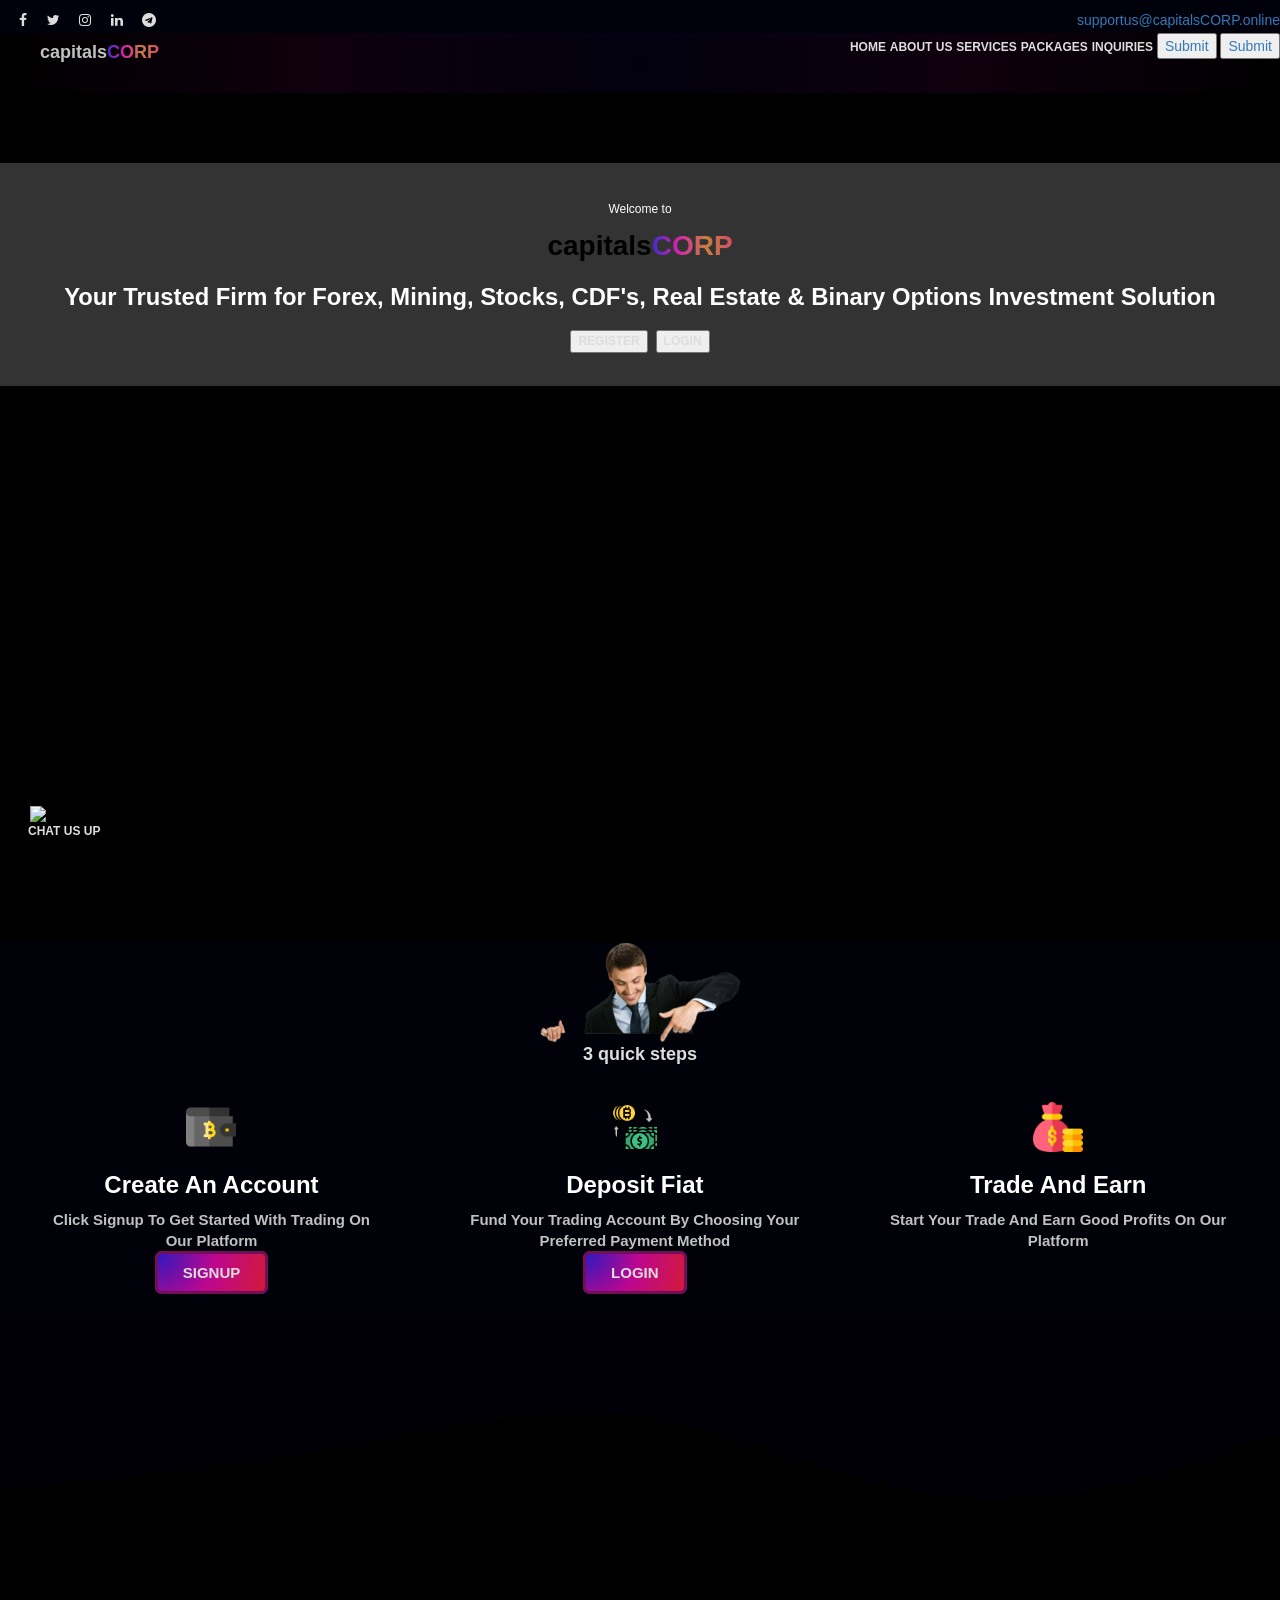
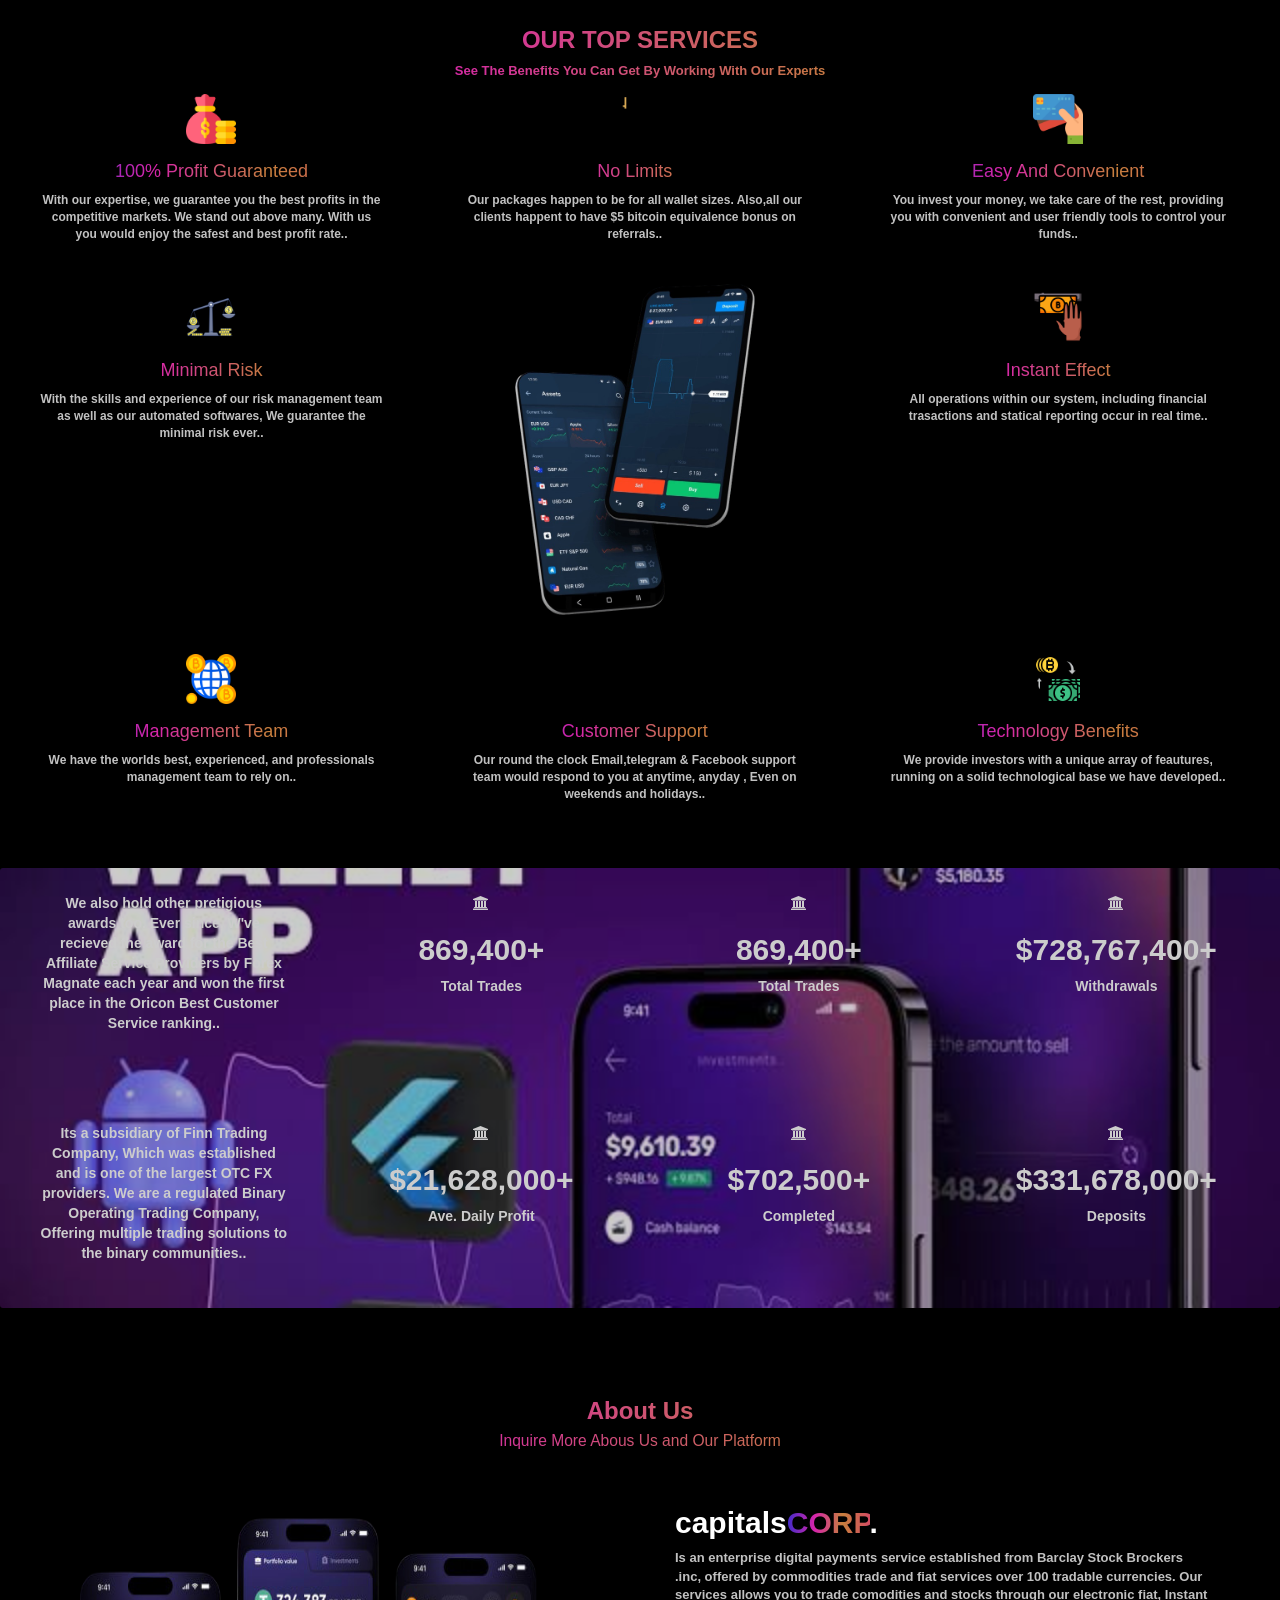
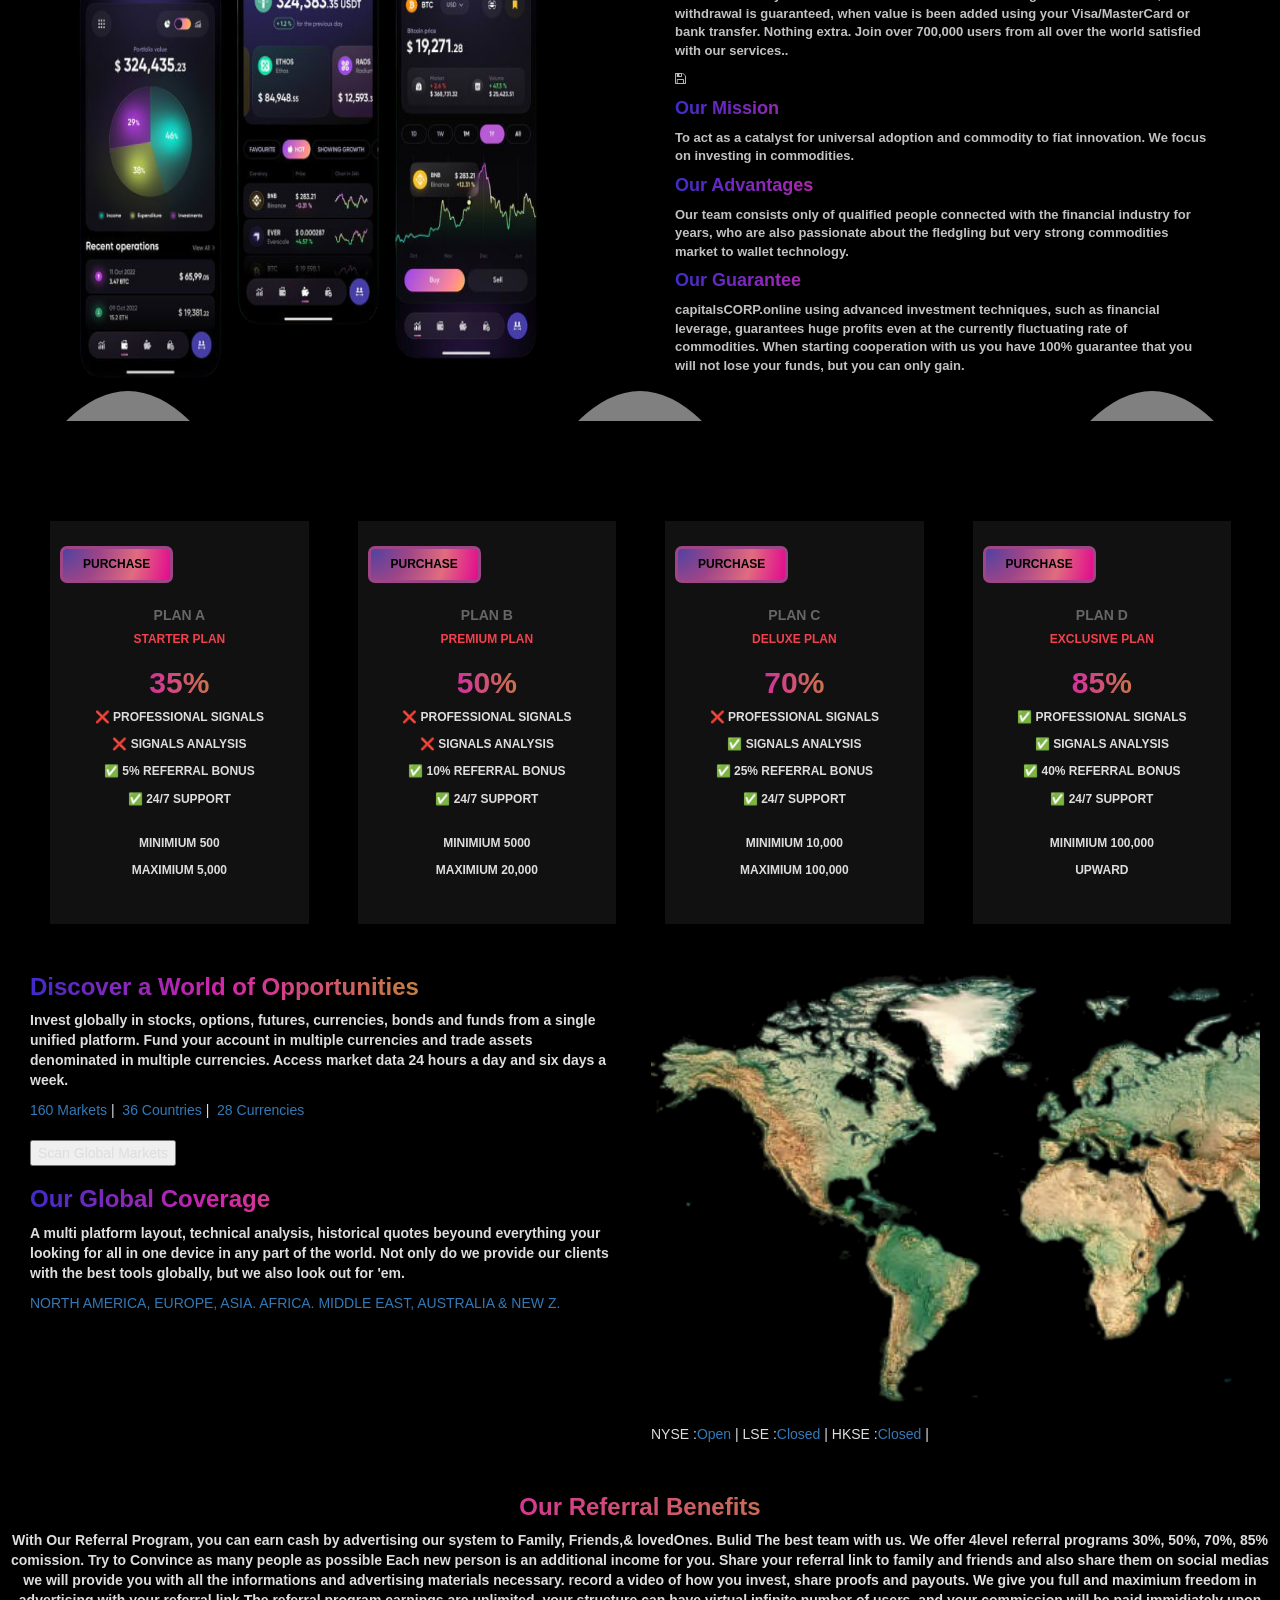
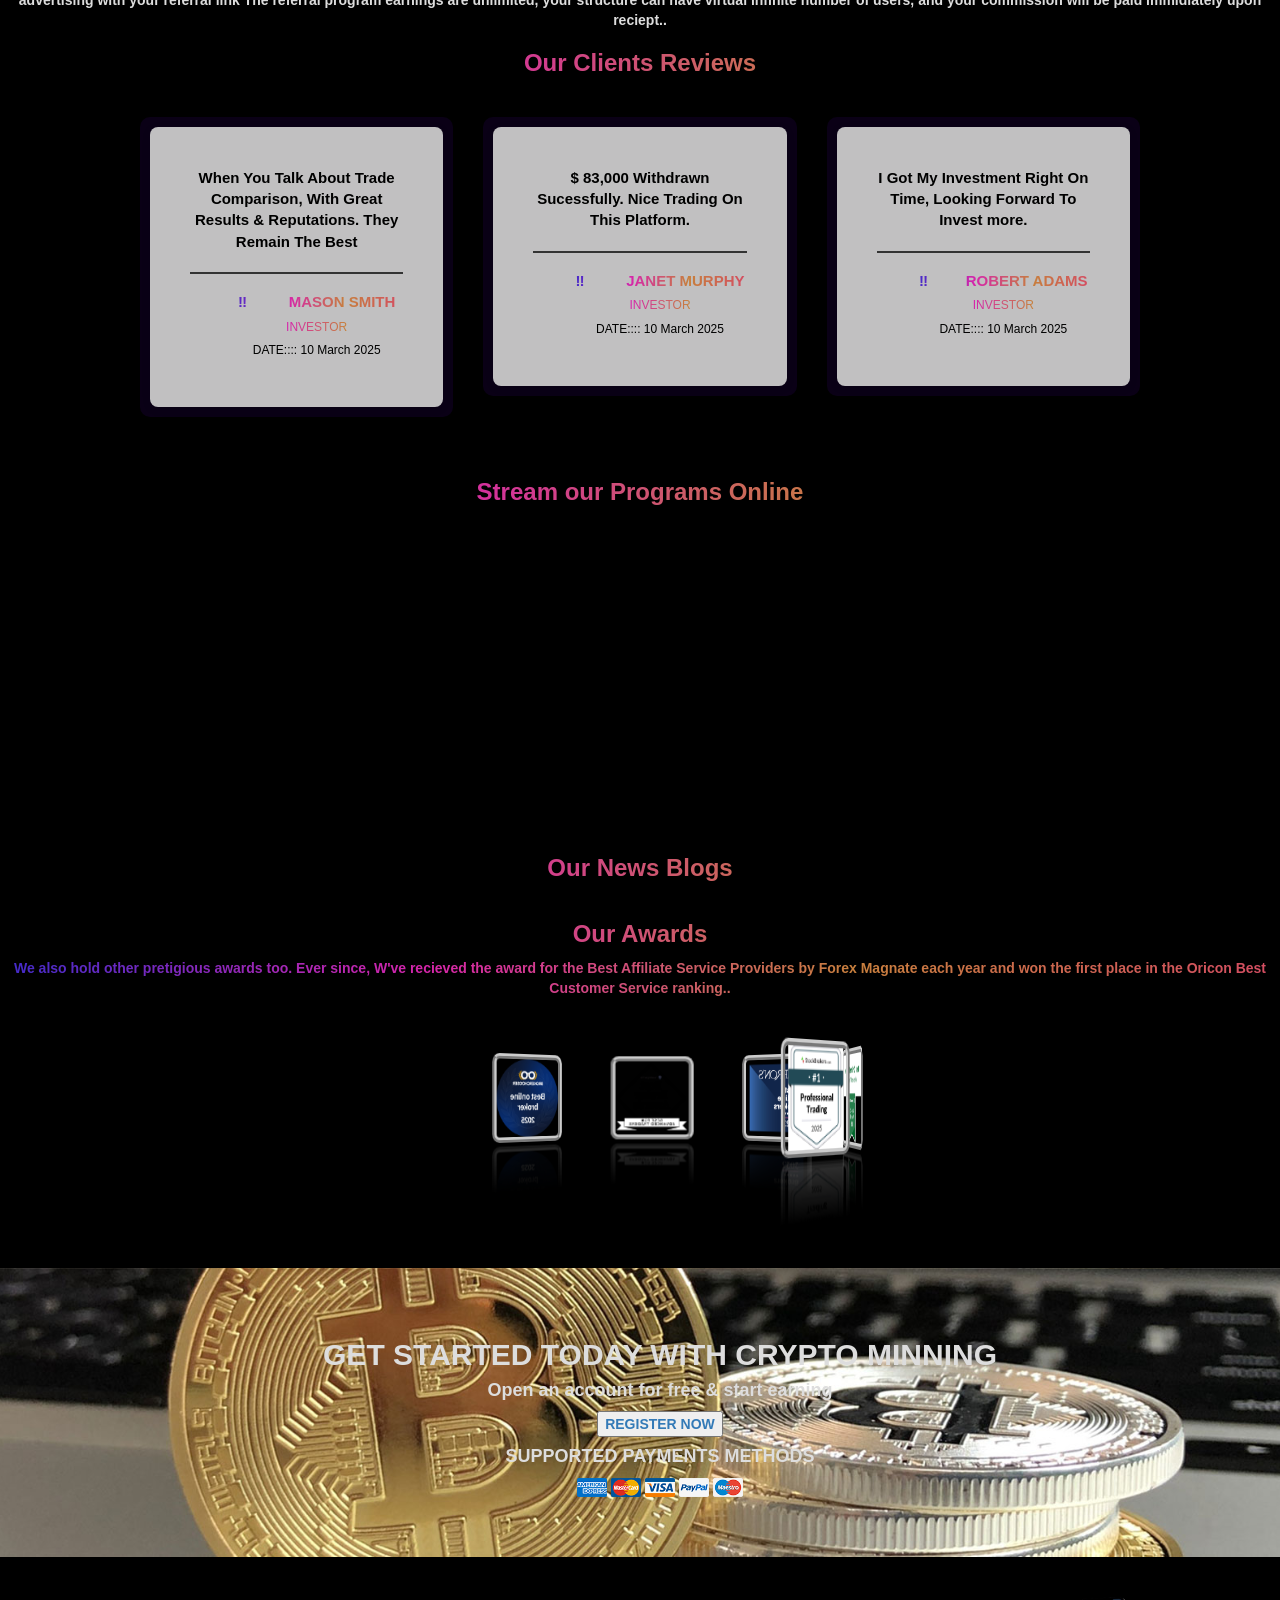
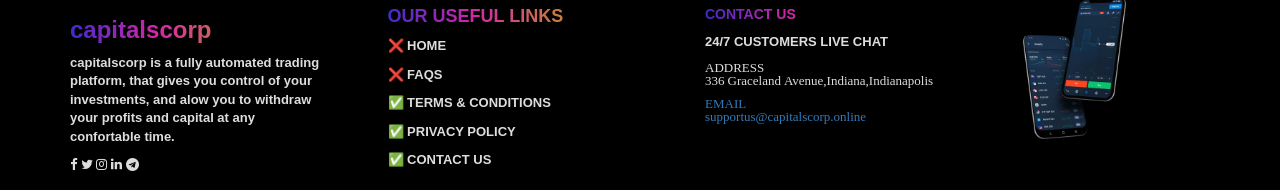
==== index.html @ 92054393 "Initial commit" ====
<!DOCTYPE html>
<html>
  <head>
    <title>capitalCORP</title>
        <!-- FAVIVON -->
        <link rel="shortcut icon" href="images/favicon.png" type="image/png">
        <meta charset="UTF-8">
        <meta http-equiv="X-UA-Compatible" content="IE=edge">
        <meta name="viewport" content="width=device-width, initial-scale=1.0">
        <link rel="preconnect" href="https://fonts.gstatic.com">
        <link href="https://fonts.googleapis.com/css2?family=Roboto:ital,wght@0,100;0,300;0,400;0,500;0,700;0,900;1,100;1,300;1,400;1,500;1,700;1,900&display=swap" rel="stylesheet">
	      <link rel="stylesheet" href="https://cdnjs.cloudflare.com/ajax/libs/font-awesome/4.7.0/css/font-awesome.min.css">
        <link rel="stylesheet" href="https://maxcdn.bootstrapcdn.com/bootstrap/3.4.1/css/bootstrap.min.css">
        <script src="https://ajax.googleapis.com/ajax/libs/jquery/3.6.0/jquery.min.js"></script>
        <script src="https://maxcdn.bootstrapcdn.com/bootstrap/3.4.1/js/bootstrap.min.js"></script>
        <script src="https://code.jquery.com/jquery-3.5.1.min.js"></script>
        <link rel="stylesheet" href="csss/incoo.css" />
        <link rel="stylesheet" href="csss/ao.css" />
          <link rel="stylesheet" href="csss/stylle.css">
    <!--[if lt IE 9]>
    <script src="//html5shiv.googlecode.com/svn/trunk/html5.js"></script>
    <![endif]-->
<!-- Swiper CSS -->
<link rel="stylesheet" href="https://cdn.jsdelivr.net/npm/swiper/swiper-bundle.min.css" />



    <style>
       .backgroundimgservice {
    background-image: url('imgg/images (6).jpg');
    background-size: cover;
    background-position: center;
    background-attachment: ;
               background-attachment:scroll; 

-o-background-size:cover; 

-moz-background-size:cover; 

-webkit-background-size:cover;
    height: 70%;
    filter: brightness(1.0); 
  }
  .contentt {
    
  }
  .supportpay {
    background-image: url('imgg/call-to-action-bg.jpg');
    background-size: cover;
    background-position: center;
    background-attachment: scroll;
    height: 100%;
    filter: brightness(0.7); 
          
-o-background-size:cover; 

-moz-background-size:cover; 

-webkit-background-size:cover;
    height: 70%;
    filter: brightness(1.0); 
  }
  .contentt2 {
    
  }


  
  .swiper {
    width: 90%;
    max-width: 1000px;
    margin: 40px auto;
  }

  .custom-box {
    background: #ccccccf1;
    padding: 40px;
    border-radius: 8px;
    box-shadow: 0 2px 8px rgba(0,0,0,0.1);
    text-align: center;
    font-size: 24px;
  }

  .swiper-slide {
    background: #0a0016;
    border-radius:10px;
    padding:10px 10px;
    display: flex;
    justify-content: center;
    align-items: center;
  }


            
            .whatsapp-float {
  position: fixed;
                    
  bottom: 50px;
  left: 30px;
                    float:left;
  z-index: 900;
}
            
            
            .popup {

  position: fixed;

  padding: 10px 20px;
                    width:70%;

  background: #ddd;

  color: 000;
font-weight:700;
                    border:7px solid #00BFFF;

  border-radius: 5px;

  z-index: 1000;
                    float:right;

  opacity: 1;

  transition: opacity 0.5s;

  font-family: sans-serif;

}

    </style>
  </head>
  <body>    <!--<div id="transcroller-body" class="aos-all">
            </div>-->

      <header data-aos="fade-right">&nbsp;&nbsp;&nbsp;&nbsp;
        <i class="fa fa-facebook"></i>&nbsp;&nbsp;&nbsp;&nbsp;
        <i class="fa fa-twitter"></i>&nbsp;&nbsp;&nbsp;&nbsp;
        <i class="fa fa-instagram"></i>&nbsp;&nbsp;&nbsp;&nbsp;
        <i class="fa fa-linkedin"></i>&nbsp;&nbsp;&nbsp;&nbsp;
        <i class="fa fa-telegram"></i>&nbsp;&nbsp;&nbsp;&nbsp;
        <i class="fa fa-gmail"></i>
        <a href="" style="float:right;" data-aos="fade-down">supportus@capitalsCORP.online</a>
    </header>
     <nav>
             <!-- TradingView Widget BEGIN -->
<div class="tradingview-widget-container">
  <div class="tradingview-widget-container__widget"></div>
  <script type="text/javascript" src="https://s3.tradingview.com/external-embedding/embed-widget-ticker-tape.js" async>
  {
  "symbols": [
    {
      "proName": "FOREXCOM:SPXUSD",
      "title": "S&P 500 Index"
    },
    {
      "proName": "FOREXCOM:NSXUSD",
      "title": "US 100 Cash CFD"
    },
    {
      "proName": "FX_IDC:EURUSD",
      "title": "EUR to USD"
    },
    {
      "proName": "BITSTAMP:BTCUSD",
      "title": "Bitcoin"
    },
    {
      "proName": "BITSTAMP:ETHUSD",
      "title": "Ethereum"
    }
  ],
  "showSymbolLogo": true,
  "isTransparent": true,
  "displayMode": "adaptive",
  "colorTheme": "dark",
  "locale": "en"
}
  </script>
</div>
<!-- TradingView Widget END -->

      <ul style="margin-top:-15px;" data-aos="fade-right">
        <a href=""><h4 style="font-weight: 800;color:#ccccccf1;float: left;">capitals<span style="background: linear-gradient(to right, #402bca,
                                      #d625aa, #c77f3d, #d44c63); -webkit-text-fill-color: transparent; -webkit-background-clip: text;font-weight: 800;">CORP</span></h4></a>
      </ul>
      <ul style="float:right;" class="navskip1" data-aos="fade-left">
        <a href="index.html" style="color:#ddd;font-weight: 700;font-size: 12px;">HOME</a>
        <a href="aboutus.html" style="color:#ddd;font-weight: 700;font-size: 12px;">ABOUT US</a>
        <a href="ourservices.html" style="color:#ddd;font-weight: 700;font-size: 12px;">SERVICES</a>
        <a href="ourpackages.html" style="color:#ddd;font-weight: 700;font-size: 12px;">PACKAGES</a>
        <a href="contactus.html" style="color:#ddd;font-weight: 700;font-size: 12px;">INQUIRIES</a>
        <a href=""><input type="submit" style="" name="REGISTER" style="color:#ddd;font-weight: 700;font-size: 12px;"></a>
        <a href=""><input type="submit" style="" name="LOGIN" style="color:#ddd;font-weight: 700;font-size: 12px;"></a>
        </ul>
        <ul style="float:right;" class="navskip2" data-aos="fade-left">
          <a href="contdsignup.php"><input type="submit" style="" name="REGISTER" style="color:#ddd;font-weight: 700;font-size: 12px;"></a>
          <a href="login.php"><input type="submit" style="" name="LOGIN" style="color:#ddd;font-weight: 700;font-size: 12px;"></a>
          <a href="" style="color:#ddd;font-weight: 700;font-size: 12px;font-size: 30px;padding:2px 10px;">&#9776;</a> &nbsp;&nbsp;&nbsp;&nbsp;
        </ul>
          <ul style="" class="navskip3">
          
         <div id="mediaNav" class="overlay">
              <a href="javascript:void(0)" class="closebtn" onclick="closeNav()">&times;</a>
              <br><br><br>
                 <div class="overlay-content">
                  <a href="index.html" styl="background: background: linear-gradient(to right, #402bca,
                                      #d625aa, #c77f3d, #d44c63); -webkit-text-fill-color: transparent; -webkit-background-clip: text;font-weight: 800;">HOME</a>
                  <br>
                  <a href="aboutus.html" styl="background: background: linear-gradient(to right, #402bca,
                                      #d625aa, #c77f3d, #d44c63); -webkit-text-fill-color: transparent; -webkit-background-clip: text;font-weight: 800;">ABOUT US</a>
                  <br>
                  <a href="ourservices.html" styl="background: background: linear-gradient(to right, #402bca,
                                      #d625aa, #c77f3d, #d44c63); -webkit-text-fill-color: transparent; -webkit-background-clip: text;font-weight: 800;">OUR SERVICES</a>
                  <br>
                  <a href="ourpackages.html" styl="background: background: linear-gradient(to right, #402bca,
                                      #d625aa, #c77f3d, #d44c63); -webkit-text-fill-color: transparent; -webkit-background-clip: text;font-weight: 800;">OUR PACKAGES</a>
                  <br>
                  <a href="ournews.html" styl="background: background: linear-gradient(to right, #402bca,
                                      #d625aa, #c77f3d, #d44c63); -webkit-text-fill-color: transparent; -webkit-background-clip: text;font-weight: 800;">NEWS</a>
                  <br>
                  <a href="contactus.html" styl="background: background: linear-gradient(to right, #402bca,
                                      #d625aa, #c77f3d, #d44c63); -webkit-text-fill-color: transparent; -webkit-background-clip: text;font-weight: 800;">CONTACT US</a>
                 </div>
          </div>
          <span class="nav-controller" onclick="openNav()" style="font-weight: 700;">&#9776;</span>
          
          </ul>
          
     </nav>
  <!-- TradingView Widget BEGIN -->
<div class="tradingview-widget-container">
    <div class="tradingview-widget-container__widget"></div>
    <script type="text/javascript" src="https://s3.tradingview.com/external-embedding/embed-widget-ticker-tape.js" async>
    {
    "symbols": [
      {
        "proName": "FOREXCOM:SPXUSD",
        "title": "S&P 500 Index"
      },
      {
        "proName": "FOREXCOM:NSXUSD",
        "title": "US 100 Cash CFD"
      },
      {
        "proName": "FX_IDC:EURUSD",
        "title": "EUR to USD"
      },
      {
        "proName": "BITSTAMP:BTCUSD",
        "title": "Bitcoin"
      },
      {
        "proName": "BITSTAMP:ETHUSD",
        "title": "Ethereum"
      }
    ],
    "showSymbolLogo": true,
    "isTransparent": true,
    "displayMode": "adaptive",
    "colorTheme": "dark",
    "locale": "en"
  }
    </script>
  </div>
  <!-- TradingView Widget END -->
  <!-- Welcome Video-->
  <div class="video-container" data-aos="fade-up">
    <video autoplay muted playsinline loop>
      <source src="imgg/vid.mp4" type="video/mp4" />
      Your browser does not support the video tag.
    </video>
   
          <div class="video-content">
      <h6>Welcome to</h6>
      <p style="font-weight: 800;color:#000000;">capitals<span style="background: linear-gradient(to right, #402bca,
                                      #d625aa, #c77f3d, #d44c63); -webkit-text-fill-color: transparent; -webkit-background-clip: text;font-weight: 800;">CORP</span></p>
      <small style="font-weight:600;">Your Trusted Firm for Forex, Mining, Stocks, CDF's, Real Estate & Binary Options Investment Solution</small>
      <br>
      <a href="contdsignup.php"><button style="color:#ddd;font-weight: 700;font-size: 12px;">REGISTER</button></a>
      <a href="login.php"><button style="color:#ddd;font-weight: 700;font-size: 12px;">LOGIN</button></a>
          
    </div>
          
  </div>
  <!--End-->
  <div class="conten">
   
    <div class="snow-container1" id="snowContainer1">
        <!-- Snowflakes will go here -->  
  <p style="text-align: center;font-size:18px;font-weight:800;color:#ddd;" data-aos="fade-down"><img src="imgg/onestep.png" style=""><br>3 quick steps</p>
<div class="dash-fundlist">
  <ul data-aos="fade-right">
    <img src="imgg/wallet.png" style="width:50px;">
    <h3 style="font-weight: 650;">Create An Account</h3>
    <p style="color:#ccccccf1;">Click Signup To Get Started With Trading On Our Platform</p>
    <a href="contdsignup.php">SIGNUP</a>
  </ul>
  
  <ul data-aos="fade-up">
    <img src="imgg/money-exchange.png" style="width:50px;">
    <h3 style="font-weight:650;">Deposit Fiat</h3>
    <p style="color:#ccccccf1;">Fund Your Trading Account By Choosing Your Preferred Payment Method</p>
    <a href="login.php">LOGIN</a>
  </ul>
  
  <ul data-aos="fade-left">
    <img src="imgg/money-bag.png" style="width:50px;">
    <h3 style="font-weight:650;">Trade And Earn</h3>
    <p style="color:#ccccccf1;">Start Your Trade And Earn Good Profits On Our Platform</p>
  </ul>
  </div>


</div>

<svg viewBox="0 0 1440 320">
    <path fill="#02021457" fill-opacity="1" 
      d="M0,192L60,186.7C120,181,240,171,360,149.3C480,128,600,96,720,112C840,128,960,192,1080,202.7C1200,213,1320,171,1380,149.3L1440,128L1440,0L1380,0C1320,0,1200,0,1080,0C960,0,840,0,720,0C600,0,480,0,360,0C240,0,120,0,60,0L0,0Z">
    </path>
</svg>
<div class="services">
    
    <h3 data-aos="zoom-out" style="text-align: center;background: linear-gradient(to right, #402bca,
                                      #d625aa, #c77f3d, #d44c63); -webkit-text-fill-color: transparent; -webkit-background-clip: text;">OUR TOP SERVICES<br><span>See The Benefits You Can Get By Working With Our Experts</span> </h3>
   <br>
        <div class="service-list">
      <ul data-aos="zoom-out-right">
        <img src="imgg/money-bag.png" style="width:50px;">
        <h4 style="background: linear-gradient(to right, #402bca,
                                      #d625aa, #c77f3d, #d44c63); -webkit-text-fill-color: transparent; -webkit-background-clip: text;">100% Profit Guaranteed</h4>
        <p style="">With our expertise, we guarantee you the best profits in the competitive markets. We stand out above many. With us you would enjoy the safest and best profit rate..</p>
      
      </ul>
      <ul data-aos="fade-down">
        <img src="imgg/investor.png" style="width:50px;">
        <h4 style="background: linear-gradient(to right, #402bca,
                                      #d625aa, #c77f3d, #d44c63); -webkit-text-fill-color: transparent; -webkit-background-clip: text;">No Limits</h4>
        <p style="">Our packages happen to be for all wallet sizes. Also,all our clients happent to have $5 bitcoin equivalence bonus on referrals..</p>
        
      </ul>
      <ul data-aos="zoom-out-left">
        <img src="imgg/debit-card.png" style="width:50px;">
        <h4 style="background: linear-gradient(to right, #402bca,
                                      #d625aa, #c77f3d, #d44c63); -webkit-text-fill-color: transparent; -webkit-background-clip: text;">Easy And Convenient</h4>
        <p style="">You invest your money, we take care of the rest, providing you with convenient and user friendly tools to control your funds..</p>
      </ul>
      <ul data-aos="zoom-out-right">
        <img src="imgg/balance.png" style="width:50px;">
        <h4 style="background: linear-gradient(to right, #402bca,
                                      #d625aa, #c77f3d, #d44c63); -webkit-text-fill-color: transparent; -webkit-background-clip: text;">Minimal Risk</h4>
        <p style="">With the skills and experience of our risk management team as well as our automated softwares, We guarantee the minimal risk ever..</p>
        
      </ul>      
      <ul data-aos="flip-up">
        <img src="imgg/freepik_br_f966e444-edb6-46d0-a72f-a252a998a20e.png" style="width:70%;margin-top:-50px;">
      </ul>
      
      <ul data-aos="zoom-out-left">
        <img src="imgg/withdraw.png" style="width:50px;">
        <h4 style="background: linear-gradient(to right, #402bca,
                                      #d625aa, #c77f3d, #d44c63); -webkit-text-fill-color: transparent; -webkit-background-clip: text;">Instant Effect</h4>
        <p style="">All operations within our system, including financial trasactions and statical reporting occur in real time..</p>
      </ul>
      <ul data-aos="zoom-out-right">
        <img src="imgg/world.png" style="width:50px;">
        <h4 style="background: linear-gradient(to right, #402bca,
                                      #d625aa, #c77f3d, #d44c63); -webkit-text-fill-color: transparent; -webkit-background-clip: text;">Management Team</h4>
        <p style="">We have the worlds best, experienced, and professionals management team to rely on..</p>
      </ul>
      <ul data-aos="fade-up">
        <i class="fa fa-headset"></i>
        <h4 style="background: linear-gradient(to right, #402bca,
                                      #d625aa, #c77f3d, #d44c63); -webkit-text-fill-color: transparent; -webkit-background-clip: text;">Customer Support</h4>
        <p style="">Our round the clock Email,telegram & Facebook support team would respond to you at anytime, anyday , Even on weekends and holidays..</p>
      </ul>
      <ul data-aos="zoom-out-left">
        <img src="imgg/money-exchange.png" style="width:50px;">
        <h4 style="background: linear-gradient(to right, #402bca,
                                      #d625aa, #c77f3d, #d44c63); -webkit-text-fill-color: transparent; -webkit-background-clip: text;">Technology Benefits</h4>
        <p style="">We provide investors with a unique array of feautures, running on a solid technological base we have developed..</p>
      </ul>
      </div>

    </div>
          
          

    <div class="snow-container4" id="snowContainer4">
      <div class="backgroundimgservice">
        <div class="servicecontd-list">
          <ul data-aos="fade-right">
            <p style=" transparent; -webkit-background-clip: text;">We also hold other pretigious awards too. Ever since, W've recieved the award for the Best Affiliate Service Providers by Forex Magnate each year and won the first place in the Oricon Best Customer Service ranking..</p>
          </ul>
          <ul data-aos="fade-down">
            <i class="fa fa-bank"></i>
            <h2 style="font-weight: 800;">869,400+</h2>
            <p style=" font-weight: 800;">Total Trades</p>
          </ul>
          <ul data-aos="fade-down">
            <i class="fa fa-bank"></i>
            <h2 style="font-weight: 800;">869,400+</h2>
            <p style="font-weight: 800;">Total Trades</p>
          </ul>
          <ul data-aos="fade-left">
            <i class="fa fa-bank"></i>
            <h2 style="font-weight: 800;">$728,767,400+</h2>
            <p style="font-weight: 800;">Withdrawals</p>
          </ul>

          <ul data-aos="fade-right">
            <p style="font-weight: 800;">Its a subsidiary of Finn Trading Company, Which was established and is one of the largest OTC FX providers. We are a regulated Binary Operating Trading Company, Offering multiple trading solutions to the binary communities..</p>
          </ul>
          <ul data-aos="fade-up">
            <i class="fa fa-bank"></i>
            <h2 style="font-weight: 800;">$21,628,000+</h2>
            <p style="font-weight: 800;">Ave. Daily Profit</p>
          </ul>
          <ul data-aos="fade-up">
            <i class="fa fa-bank"></i>
            <h2 style="font-weight: 800;">$702,500+</h2>
            <p style="font-weight: 800;">Completed</p>
          </ul>
          <ul data-aos="fade-left">
            <i class="fa fa-bank"></i>
            <h2 style="font-weight: 800;">$331,678,000+</h2>
            <p style="font-weight: 800;">Deposits</p>
          </ul>
          </div>

      </div>
      
</div>
<br><br>
<div class="contentt">
  
  <!-- TradingView Widget BEGIN -->
<div class="tradingview-widget-container">
  <div id="technical-analysis-chart-demo"></div>
  <div class="tradingview-widget-copyright"><a href="https://www.tradingview.com/symbols/AAPL/" rel="noopener" target="_blank"></a></div>
  <script type="text/javascript" src="https://s3.tradingview.com/tv.js"></script>
  <script type="text/javascript">
  new TradingView.widget(
  {
  "container_id": "technical-analysis-chart-demo",
  "width": "97.8%",
  "height": 550,
  "autosize": false,
  "symbol": "AAPL",
  "interval": "D",
  "timezone": "exchange",
  "theme": "dark",
  "style": "1",
  "toolbar_bg": "#f1f3f6",
  "withdateranges": true,
  "hide_side_toolbar": false,
  "allow_symbol_change": true,
  "save_image": false,
  "studies": [
    "ROC@tv-basicstudies",
    "StochasticRSI@tv-basicstudies",
    "MASimple@tv-basicstudies"
  ],
  "show_popup_button": true,
  "popup_width": "1000",
  "popup_height": "650",
  "locale": "en"
}
  );
  </script>
</div>
<!-- TradingView Widget END -->
</div>
<br><br><br><br>

         <a href="https://wa.me/+18156151190" class="whatsapp-float" target="_blank">
  <img src="https://img.icons8.com/color/48/000000/whatsapp--v1.png"/>
                <p style="color:#ddd;font-size:12px;font-weight:800;margin-left:-2px;">CHAT US UP</p>
</a>
          
          
  <div class="snow-container5" id="snowContainer5">
    <h3 data-aos="zoom-out" style="background: linear-gradient(to right, #402bca,
    #d625aa, #c77f3d, #d44c63); -webkit-text-fill-color: transparent; -webkit-background-clip: text;font-weight: 800;text-align: center;">About Us<br><small style="">Inquire More Abous Us and Our Platform</small></h3>

    <div class="aboutus">
      <ul style="" data-aos="fade-right">
      <img src="imgg/freepik_br_2431c696-7416-4142-becc-146a84546bca.png" alt="Sample Image" class="image5">
      </ul>
      <ul style="" data-aos="zoom-out">
        <h2 style="font-weight: 800;color:#ffffff;">capitals<span style="background: linear-gradient(to right, #402bca,
                                      #d625aa, #c77f3d, #d44c63); -webkit-text-fill-color: transparent; -webkit-background-clip: text;font-weight: 800;">CORP</span>.</h2>
        <p>Is an enterprise digital payments service established from Barclay Stock Brockers .inc, offered by commodities trade and fiat services over 100 tradable currencies. Our services allows you to trade comodities and stocks through our electronic fiat, Instant withdrawal is guaranteed, when value is been added using your Visa/MasterCard or bank transfer. Nothing extra. Join over 700,000 users from all over the world satisfied with our services..</p>
        <i class="fa fa-save"></i>
      <h4 style="background: linear-gradient(to right, #402bca,
                                      #d625aa, #c77f3d, #d44c63); -webkit-text-fill-color: transparent; -webkit-background-clip: text;font-weight: 600;">Our Mission</h4>
      <p>To act as a catalyst for universal adoption and commodity to fiat innovation. We focus on investing in commodities.</p>
      <h4 style="background: linear-gradient(to right, #402bca,
                                      #d625aa, #c77f3d, #d44c63); -webkit-text-fill-color: transparent; -webkit-background-clip: text;font-weight: 600;">Our Advantages</h4>
      <p>Our team consists only of qualified people connected with the financial industry for years, who are also passionate about the fledgling but very strong commodities market to wallet technology.</p>
      <h4 style="background: linear-gradient(to right, #402bca,
                                      #d625aa, #c77f3d, #d44c63); -webkit-text-fill-color: transparent; -webkit-background-clip: text;font-weight: 600;">Our Guarantee</h4>
      <p>capitalsCORP.online using advanced investment techniques, such as financial leverage, guarantees huge profits even at the currently fluctuating rate of commodities. When starting cooperation with us you have 100% guarantee that you will not lose your funds, but you can only gain.</p>

      </ul>
    </div>
     
    </div>
      
<div class="cloudy-top">
    
  <div class="container6">
    <div id="currency-container">
    <ul data-aos="fade-down">
      <a href="contdsignup.php">PURCHASE</a>
      <br><br><br>
        <h5 style="color:#666;font-weight: 800;">PLAN A</h5>
        <h6 style="color:#f0414f;font-weight: 800;">STARTER PLAN</h6>
        <h2 style="background: linear-gradient(to right, #402bca,
                                      #d625aa, #c77f3d, #d44c63); -webkit-text-fill-color: transparent; -webkit-background-clip: text;font-weight: 800;">35%</h2>
        <p style="">&#10060; PROFESSIONAL SIGNALS</p>
        <p style="">&#10060; SIGNALS ANALYSIS</p>
        <p style="">&#9989; 5% REFERRAL BONUS</p>
        <p style="">&#9989; 24/7 SUPPORT</p>
        <br>
        <p style="">MINIMIUM 500</p>
        <p style="">MAXIMIUM 5,000</p>
    </ul>
    <ul data-aos="fade-up">
      <a href="contdsignup.php">PURCHASE</a>
      <br><br><br>
        <h5 style="color:#666;font-weight: 800;">PLAN B</h5>
        <h6 style="color:#f0414f;font-weight: 800;">PREMIUM PLAN</h6>
        <h2 style="background: linear-gradient(to right, #402bca,
                                      #d625aa, #c77f3d, #d44c63); -webkit-text-fill-color: transparent; -webkit-background-clip: text;font-weight: 800;">50%</h2>
        <p style="">&#10060; PROFESSIONAL SIGNALS</p>
        <p style="">&#10060; SIGNALS ANALYSIS</p>
        <p style="">&#9989; 10% REFERRAL BONUS</p>
        <p style="">&#9989; 24/7 SUPPORT</p>
        <br>
        <p style="">MINIMIUM 5000</p>
        <p style="">MAXIMIUM 20,000</p>
    </ul>
    <ul data-aos="fade-down">
      <a href="contdsignup.php">PURCHASE</a>
      <br><br><br>
      <h5 style="color:#666;font-weight: 800;">PLAN C</h5>
      <h6 style="color:#f0414f;font-weight: 800;">DELUXE PLAN</h6>
      <h2 style="background: linear-gradient(to right, #402bca,
                                    #d625aa, #c77f3d, #d44c63); -webkit-text-fill-color: transparent; -webkit-background-clip: text;font-weight: 800;">70%</h2>
      <p style="">&#10060; PROFESSIONAL SIGNALS</p>
        <p style="">&#9989; SIGNALS ANALYSIS</p>
        <p style="">&#9989; 25% REFERRAL BONUS</p>
        <p style="">&#9989; 24/7 SUPPORT</p>
        <br>
        <p style="">MINIMIUM 10,000</p>
        <p style="">MAXIMIUM 100,000</p>
    </ul>
    <ul data-aos="fade-up">
      <a href="contdsignup.php">PURCHASE</a>
      <br><br><br>
      <h5 style="color:#666;font-weight: 800;">PLAN D</h5>
      <h6 style="color:#f0414f;font-weight: 800;">EXCLUSIVE PLAN</h6>
      <h2 style="background: linear-gradient(to right, #402bca,
                                    #d625aa, #c77f3d, #d44c63); -webkit-text-fill-color: transparent; -webkit-background-clip: text;font-weight: 800;">85%</h2>
      <p style="">&#9989; PROFESSIONAL SIGNALS</p>
        <p style="">&#9989; SIGNALS ANALYSIS</p>
        <p style="">&#9989; 40% REFERRAL BONUS</p>
        <p style="">&#9989; 24/7 SUPPORT</p>
        <br>
        <p style="">MINIMIUM 100,000</p>
        <p style="">UPWARD</p>
    </ul>
    </div>

    </div>


    <div class="snow-container7" id="snowContainer7">

        <div class="container7">
          <ul class="" data-aos="fade-right">
            <h3  style="background: linear-gradient(to right, #402bca,
                                            #d625aa, #c77f3d, #d44c63); -webkit-text-fill-color: transparent; -webkit-background-clip: text;">Discover a World of Opportunities</h3>
            <p style="font-weight: 600;">Invest globally in stocks, options, futures, currencies, bonds and funds from a single unified platform. Fund your account in multiple currencies and trade assets denominated in multiple currencies. Access market data 24 hours a day and six days a week.</p>
            <a href="">160&nbsp;Markets</a>&nbsp;|&nbsp;
            <a href="">36&nbsp;Countries</a>&nbsp;|&nbsp;
            <a href="">28&nbsp;Currencies</a>
            <br><br>
            <input type="submit" value="Scan Global Markets">
            <h3 style="background: linear-gradient(to right, #402bca,
                                            #d625aa, #c77f3d, #d44c63); -webkit-text-fill-color: transparent; -webkit-background-clip: text;">Our Global Coverage</h3>
            <p style="font-weight: 600;">A multi platform layout, technical analysis, historical quotes beyound everything your looking for all in one device in any part of the world. Not only do we provide our clients with the best tools globally, but we also look out for 'em.</p>
            <a href="">NORTH AMERICA,&nbsp;EUROPE,</a>
            <a href="">ASIA.&nbsp;AFRICA.</a>
            <a href="">MIDDLE EAST,&nbsp;AUSTRALIA & NEW Z.</a>
            <br><br>
          </ul>
          <ul class="" data-aos="fade-left">
            <img src="imgg/freepik__background__43191.png">
            NYSE :<a href="">Open </a> |
            LSE :<a href="">Closed </a> |
            HKSE :<a href="">Closed </a> |
          </ul>
        </div>

  </div>
  </div>

  <div class="referral">
    <h3 data-aos="zoom-out" style="background: linear-gradient(to right, #402bca,
                                            #d625aa, #c77f3d, #d44c63); -webkit-text-fill-color: transparent; -webkit-background-clip: text;">Our Referral Benefits</h3>
    <p style="font-weight: 800;" data-aos="left">
      With Our Referral Program, you can earn cash by advertising our system to Family, Friends,& lovedOnes.
      Bulid The best team with us. We offer 4level referral programs 30%, 50%, 70%, 85% comission. Try to Convince as many people as possible
      Each new person is an additional income for you. Share your referral link to family and friends and also share them on social medias
      we will provide you with all the informations and advertising materials necessary.
      record a video of how you invest, share proofs and payouts. We give you full and maximium freedom in advertising with your referral link
      The referral program earnings are unlimited, your structure can have virtual infinite number of users, and your commission will be paid immidiately upon reciept..
     </p>
  </div>


  <div class="Client" data-aos="zoom-out">
    <h3 style="text-align:center;background: linear-gradient(to right, #402bca,
                                            #d625aa, #c77f3d, #d44c63); -webkit-text-fill-color: transparent; -webkit-background-clip: text;font-weight: 800;">Our Clients Reviews</h3>
      
<!-- Carousel Container -->
<div class="swiper mySwiper">
  <div class="swiper-wrapper">

    <!-- Each slide contains your custom div -->
    <div class="swiper-slide">
      <div class="custom-box">
        <p style="font-size:15px;font-weight:800;color:#000000;">When You Talk About Trade Comparison, With Great Results & Reputations. They Remain The Best</p>
        <hr style="border:1px solid #333;">
        <ul>
        <h5 href="" style="font-size:15px; font-weight:800;background: linear-gradient(to right, #402bca,
                                      #d625aa, #c77f3d, #d44c63); -webkit-text-fill-color: transparent; -webkit-background-clip: text;"> &#8252; &nbsp;&nbsp;&nbsp;&nbsp;&nbsp;&nbsp;&nbsp;&nbsp; MASON SMITH</h5>
        <h6 style="background: linear-gradient(to right, #402bca,
                                      #d625aa, #c77f3d, #d44c63); -webkit-text-fill-color: transparent; -webkit-background-clip: text;">INVESTOR</h6>
        <h6 style="color:#000000;">DATE:::: 10 March 2025</h6>
        </ul>
      </div>
    </div>
    <div class="swiper-slide">
      <div class="custom-box">
        <p style="font-size:15px;font-weight:800;color:#000000;">$&nbsp;83,000 Withdrawn Sucessfully. Nice Trading On This Platform.</p>
        <hr style="border:1px solid #333;">
        <ul>
        <h5 href="" style="font-size:15px; font-weight:800;background: linear-gradient(to right, #402bca,
                                      #d625aa, #c77f3d, #d44c63); -webkit-text-fill-color: transparent; -webkit-background-clip: text;"> &#8252; &nbsp;&nbsp;&nbsp;&nbsp;&nbsp;&nbsp;&nbsp;&nbsp; JANET MURPHY</h5>
        <h6 style="background: linear-gradient(to right, #402bca,
                                      #d625aa, #c77f3d, #d44c63); -webkit-text-fill-color: transparent; -webkit-background-clip: text;">INVESTOR</h6>
        <h6 style="color:#000000;">DATE:::: 10 March 2025</h6>
        </ul>
      </div>
    </div>
    <div class="swiper-slide">
      <div class="custom-box">
        <p style="font-size:15px;font-weight:800;color:#000000;">I Got My Investment Right On Time, Looking Forward To Invest more.</p>
        <hr style="border:1px solid #333;">
        <ul>
        <h5 href="" style="font-size:15px; font-weight:800;background: linear-gradient(to right, #402bca,
                                      #d625aa, #c77f3d, #d44c63); -webkit-text-fill-color: transparent; -webkit-background-clip: text;"> &#8252; &nbsp;&nbsp;&nbsp;&nbsp;&nbsp;&nbsp;&nbsp;&nbsp;ROBERT ADAMS</h5>
        <h6 style="background: linear-gradient(to right, #402bca,
                                      #d625aa, #c77f3d, #d44c63); -webkit-text-fill-color: transparent; -webkit-background-clip: text;">INVESTOR</h6>
        <h6 style="color:#000000;">DATE:::: 10 March 2025</h6>
        </ul>
      </div>
    </div>
    <div class="swiper-slide">
      <div class="custom-box">
        <p style="font-size:15px;font-weight:800;color:#000000;">You Cannot Choose A Better Platform Than The Services Rendered By This Great Platform.</p>
        <hr style="border:1px solid #333;">
        <ul>
        <h5 href="" style="font-size:15px; font-weight:800;background: linear-gradient(to right, #402bca,
                                      #d625aa, #c77f3d, #d44c63); -webkit-text-fill-color: transparent; -webkit-background-clip: text;"> &#8252; &nbsp;&nbsp;&nbsp;&nbsp;&nbsp;&nbsp;&nbsp;&nbsp; JAYLA HOPSON</h5>
        <h6 style="background: linear-gradient(to right, #402bca,
                                      #d625aa, #c77f3d, #d44c63); -webkit-text-fill-color: transparent; -webkit-background-clip: text;">INVESTOR</h6>
        <h6 style="color:#000000;">DATE:::: 10 March 2025</h6>
        </ul>
      </div>
    </div>
    <div class="swiper-slide">
      <div class="custom-box">
        <p style="font-size:15px;font-weight:800;color:#000000;">CryptoCurrency Investment On Capitalscorp Remains The Best, Has Been Easy Wonderful And User Friendly To Me</p>
        <hr style="border:1px solid #333;">
        <ul>
        <h5 href="" style="font-size:15px; font-weight:800;background: linear-gradient(to right, #402bca,
                                      #d625aa, #c77f3d, #d44c63); -webkit-text-fill-color: transparent; -webkit-background-clip: text;"> &#8252; &nbsp;&nbsp;&nbsp;&nbsp;&nbsp;&nbsp;&nbsp;&nbsp; JERRY ROB</h5>
        <h6 style="background: linear-gradient(to right, #402bca,
                                      #d625aa, #c77f3d, #d44c63); -webkit-text-fill-color: transparent; -webkit-background-clip: text;">INVESTOR</h6>
        <h6 style="color:#000000;">DATE:::: 10 March 2025</h6>
        </ul>
      </div>
    </div>

  </div>
</div>

    
            
  </div>


  <div class="stream" data-aos="flip-up">
    <h3 style="background: linear-gradient(to right, #402bca,
                                            #d625aa, #c77f3d, #d44c63); -webkit-text-fill-color: transparent; -webkit-background-clip: text;">Stream our Programs Online</h3>
     <iframe width="370" height="315" src="https://www.youtube.com/embed/LGHsNaIv5os?si=D5O4YZU3A8R_l-XY" title="YouTube video player" frameborder="0" allow="accelerometer; autoplay; clipboard-write; encrypted-media; gyroscope; picture-in-picture; web-share" referrerpolicy="strict-origin-when-cross-origin" allowfullscreen></iframe>
  </div>
  <div class="news" data-aos="zoom-out">
    <h3 style="background: linear-gradient(to right, #402bca,
                                            #d625aa, #c77f3d, #d44c63); -webkit-text-fill-color: transparent; -webkit-background-clip: text;">Our News Blogs</h3>
    <div class="readnews">
      <ul>
    <!-- TradingView Widget BEGIN -->
<div class="tradingview-widget-container">
  <div class="tradingview-widget-container__widget"></div>
  <div class="tradingview-widget-copyright"><a href="https://www.tradingview.com/" rel="noopener nofollow" target="_blank"></a></div>
  <script type="text/javascript" src="https://s3.tradingview.com/external-embedding/embed-widget-timeline.js" async>
  {
  "feedMode": "all_symbols",
  "isTransparent": true,
  "displayMode": "regular",
  "width": 400,
  "height": 550,
  "colorTheme": "dark",
  "locale": "en"
}
  </script>
</div>
<!-- TradingView Widget END -->
 </ul>

 </div>

<!-- TradingView Widget BEGIN -->
<div class="tradingview-widget-container">
  <div class="tradingview-widget-container__widget"></div>
  <div class="tradingview-widget-copyright"><a href="https://www.tradingview.com/" rel="noopener nofollow" target="_blank"></a></div>
  <script type="text/javascript" src="https://s3.tradingview.com/external-embedding/embed-widget-screener.js" async>
  {
  "width": "100%",
  "height": 550,
  "defaultColumn": "overview",
  "screener_type": "crypto_mkt",
  "displayCurrency": "USD",
  "colorTheme": "dark",
  "locale": "en",
  "isTransparent": true
}
  </script>
</div>
<!-- TradingView Widget END -->
  </div>

  <div class="awards">
    <h3 data-aos="zoom-out" style="background: linear-gradient(to right, #402bca,
                                            #d625aa, #c77f3d, #d44c63); -webkit-text-fill-color: transparent; -webkit-background-clip: text;">Our Awards</h3>
    <p data-aos="zoom-out" style="font-weight: 600;background: linear-gradient(to right, #402bca,
                                            #d625aa, #c77f3d, #d44c63); -webkit-text-fill-color: transparent; -webkit-background-clip: text;text-align: center;">We also hold other pretigious awards too. Ever since, W've recieved the award for the Best Affiliate Service Providers by Forex Magnate each year and won the first place in the Oricon Best Customer Service ranking..</p>
      <div class="award" data-aos="fade-up">
        <span style="--i:1"><img src="imgg/pic1.svg" alt="" class="img1"></span>
        <span style="--i:2"><img src="imgg/pic2.png" alt="" class="img1"></span>
        <span style="--i:3"><img src="imgg/pic3.png" alt="" class="img1"></span>
        <span style="--i:4"><img src="imgg/pic4.png" alt="" class="img1"></span>
        <span style="--i:5"><img src="imgg/pic5.png" alt="" class="img1"></span>
    </div>
  </div>
<br><br><br><br><br><br>

                                  <div class="getstarted" id="getstarted" data-aos="zoom-out">
                                    <div class="supportpay">
                                      <div class="supported">
                                        <ul>
                                          <h2 style="font-weight:800;">GET STARTED TODAY WITH CRYPTO MINNING</h2>
                                          <h4 style="font-weight:800;">Open an account for free & start earning</h4>
                                           <a href="contdsignup.php"><input type="submit" value="REGISTER NOW" class="bottom-register" style=""></a> 
                                                                     <h4 style="font-weight:800;">SUPPORTED PAYMENTS METHODS </h4>
                                                                      <img src="imgg/american-express.png"style="width:30px;">
                                                                      <img src="imgg/mastercard.png"style="width:30px;">
                                                                      <img src="imgg/visa.png"style="width:30px;">
                                                                      <img src="imgg/paypal.png"style="width:30px;">
                                                                      <img src="imgg/maestro.png"style="width:30px;">
                                                                    </ul>

                                        </div>
                              
                                    </div>
                                    
                              </div>
<br><br>
  <div class="footer">
      <ul data-aos="zoom-out">
          <h3 style="background: linear-gradient(to right, #402bca,
                                            #d625aa, #c77f3d, #d44c63); -webkit-text-fill-color: transparent; -webkit-background-clip: text;font-weight: 800;">capitalscorp</h3>
          <p style="">capitalscorp is a fully automated trading platform, that gives you control of your investments, and alow you to withdraw your profits and capital at any confortable time.          </p>
          <i class="fa fa-facebook"></i>
          <i class="fa fa-twitter"></i>
          <i class="fa fa-instagram"></i>
          <i class="fa fa-linkedin"></i>
          <i class="fa fa-telegram"></i>
          <i class="fa fa-gmail"></i>
        </ul>

      <ul data-aos="fade-up">
          <h4 style="background: linear-gradient(to right, #402bca,
                                            #d625aa, #c77f3d, #d44c63); -webkit-text-fill-color: transparent; -webkit-background-clip: text;font-weight: 800;">OUR USEFUL LINKS</h4>
          <p style="">&#10060; HOME</p>
          <p style="">&#10060; FAQS</p>
          <p style="">&#9989; TERMS & CONDITIONS</p>
          <p style="">&#9989; PRIVACY POLICY</p>
          <p style="">&#9989; CONTACT US</p>
      </ul>

      <ul data-aos="fade-down">
          <h5 style="background: linear-gradient(to right, #402bca,
                                            #d625aa, #c77f3d, #d44c63); -webkit-text-fill-color: transparent; -webkit-background-clip: text;font-weight: 800;">CONTACT US</h5>
          <p style="">24/7 CUSTOMERS LIVE CHAT</p>
          <i class="fa fa-address"><p style="">ADDRESS<br>336 Graceland Avenue,Indiana,Indianapolis</p></i>
          <br>
          <i class="fa fa-mail"><a href="https://www.gmail.com"><p style="">EMAIL<br>supportus@capitalscorp.online</p></a></i>
          </ul>
          <ul data-aos="fade-left">
            <img src="imgg/freepik_br_f966e444-edb6-46d0-a72f-a252a998a20e.png">
            </ul>
  </div>

          

   

  <!-- Add more content here to test scrolling -->
  </div>
 


<div id="popup-container"></div>
      
    </div>

 
<script>

function createPopup(message) {

  const popup = document.createElement('div');

  popup.className = 'popup';

  popup.textContent = message;

  // Random position

  const maxTop = window.innerHeight - 100;

  const maxLeft = window.innerWidth - 200;

  popup.style.top = `${Math.random() * maxTop}px`;

 // popup.style.left = `${Math.random() * maxLeft}px`;

  // Add to container

  document.getElementById('popup-container').appendChild(popup);

  // Disappear after 2 seconds

  setTimeout(() => {

    popup.style.opacity = '0';

    setTimeout(() => popup.remove(), 500); // Remove from DOM after fade out

  }, 5000);

}

// Show a random popup every 1 second

setInterval(() => {

  const messages = ['Viktor from Romanian🇷🇴 has initiated a withdrawal of €57,000!', 'Abel from Netherlands🇳🇱 deposited €50,000!', 'Sushi from India🇮🇳 has just invested $15000!', 'Micheal from usa🇺🇸 initiated a withdrawal of $45,000!', 'Aumbrey from canada🇨🇦 started a trade with $25,000!'];

  const randomMsg = messages[Math.floor(Math.random() * messages.length)];

  createPopup(randomMsg);

}, 7000);

</script>

    
    <script src="jss/aos.js"></script>
    <script>
      AOS.init({
        easing: 'ease-in-out-sine'
      });s

            
             function openNav() {
  document.getElementById("mediaNav").style.width = "50%";
}
function closeNav() {
  document.getElementById("mediaNav").style.width = "0%";
}
            
            
    </script>
<!-- Swiper JS -->
<script src="https://cdn.jsdelivr.net/npm/swiper/swiper-bundle.min.js"></script>

<script>
  var swiper = new Swiper(".mySwiper", {
    slidesPerView: 1,
    spaceBetween: 30,
    loop: true,
    autoplay: {
      delay: 2500,
      disableOnInteraction: false,
    },
    breakpoints: {
      640: { slidesPerView: 1 },
      768: { slidesPerView: 2 },
      1024: { slidesPerView: 3 }
    }
  });
</script>




<script src="jss/snow.j"></script>
<script src="jss/rainingcfd.j"></script>
  </body>
</html>
---- csss/incoo.css ----
body {
    margin: 0;
    font-family: Arial, sans-serif;
    background:#000000;
  }
  header{
    background:#03032557;
    color:#ddd;
    padding-top:10px;
    padding-bottom:8px;
}

.whatsapp_float {
    position: fixed;
    width:50px;
    height: 50px;
    bottom: 40px;
    left:30px ;
    background-color: #25d366;
    color: #FFF;
    border-radius: 50px;
    text-align: center;
    font-size: 30px;
    z-index: 99;
    float:right;
}

.whatsapp-icon {
    margin-top: 10px;
}
@media (max-width: 450px){
    .whatsapp_float {
        position: fixed;
        width:50px;
        height: 50px;
        bottom: 30px;
        left:15px ;
        background-color: #25d366;
        color: #FFF;
        border-radius: 50px;
        text-align: center;
        font-size: 30px;
        z-index: 99;
        float:right;
    }
}
.whatsapp-icon {
    margin-top: 10px;
}


nav {
  position: sticky;
  top: 0;
  background: radial-gradient(circle, #03032557, #0f000e, #000000);
  color: white;
  padding-bottom: 60px;
  text-align: center;
  z-index: 1000; /* makes sure it stays on top */
}
.navskip1 {
  display:block;
}
.navskip2 {
  display:none;
}
.navskip3 {
  display:none;
}
@media (max-width:900px){
.navskip1 {
  display:none;
}
.navskip2 {
  display:block;
}
.navskip3 {
  display:none;
}
}
@media (max-width:500px){
  .navskip1 {
    display:none;
  }
  .navskip2 {
    display:none;
  }
  .navskip3 {
    display:block;
  }
        .nav-controller{
    font-size:30px;
    cursor:pointer;
    float:right;
    color:#fff;
    padding:2px 10px;
    display:block;
  }
  .overlay {
    display:block;
    height: 1200%;
    width: 0;
    position: fixed;
    z-index: 99;
    top: 0px;
   /* IF AOS IS ENABLED*/ 
   /* right:70px;*/
   /* IF AOS IS NOT ENABLED*/
   /*right:-10px;*/
    right:-10px;
    background: radial-gradient(circle, #03032557, #0f000e, #000000);
    overflow-x: hidden;
       
    transition: 0.5s;
  }
  .overlay-content {
    position:;
    top: 10%;
    width: 100%;
    text-align: center;
    margin-top: 30px;
    cursor:pointer;
  }
  .overlay a {
    padding: 8px;
    text-decoration: none;
    font-size: 15px;
    color: #ddd;
    display: block;
    transition: 0.3s;
  }
  .overlay a:hover, .overlay a:focus {
    color: rgb(46, 8, 21);
    background: rgb(70, 19, 211);
    padding:15px 10px;
  }
  .overlay .closebtn {
    position: absolute;
    top: 0px;
    right: 70px;
    font-size: 50px;
  }
  .overlay .closebtn:hover {
    color: #f1f1f1;
    padding:0px 5px;
  }
}
.video-container {
    position: relative;
    height: 100vh;
    overflow: hidden;
  }
  .video-container video {
    position: absolute;
    top: 50%;
    left: 50%;
    min-width: 100%;
    min-height: 100%;
    width: auto;
    height: auto;
    z-index: -1;
    transform: translate(-50%, -50%);
    object-fit: cover;
  }
  @media (max-width:1200px){
    .video-container {
      height: 70vh;
    }
}
@media (max-width:600px){
  .video-container {
    /*height: 60vh;*/
  }
}
@media (max-width:450px){
  .video-container {
    height: 60vh;
  }
}
  .video-content{
    position: relative;
    z-index: 1;
    color: white;
    text-align: center;
    font-size: 2em;
    background: rgba(255, 255, 255, 0.2); /* Semi-transparent */
      padding: 30px 50px;
     margin-top:70px;
      backdrop-filter: blur(1px); /* This creates the blur */
      -webkit-backdrop-filter: blur(1px); /* Safari support */
  }
  @media (max-width:500px){
    .video-content{
        padding: 20px 40px;
       margin-top:100px;
       }
    .video-content small{
      font-size: 14px;
      color:#000;
    }
    .video-content button{
    padding:8px 20px;
    background: radial-gradient(circle at top left, #2f19bd, #bd068f, #d31a39);
    color:#ddd;
    border:3px solid #720f59;
    border-radius:7px;
    font-size:14px;
    }
  }
  .content {
    padding: 20px;
    height: 0px; /* just to create scroll */
  }
  /*--------------------------------------------------------------------------*/
  .snow-container1 {
    position: relative;
    width: auto;
    height: auto;
    background:#03031b57;
    overflow: hidden; /* keeps snow inside */
    border-radius: 0px;
    margin-top:-50px;
  }

  .snowflake1 {
    position: absolute;
    top: -10px;
    color: #fff;
    font-size: 1em;
    user-select: none;
    animation-name: fall;
    animation-timing-function: linear;
    animation-iteration-count: infinite;
  }

  @keyframes fall {
    0% {
      transform: translateY(0) rotate(0deg);
      opacity: 1;
    }
    100% {
      transform: translateY(400px) rotate(360deg);
      opacity: 0.3;
    }
  }
  .snow-container1 img{
    width:200px;
  }
  @media (max-width:450px){
    .snow-container1 img{
      width:120px;
      display:non;
    }
  }
  .dash-fundlist{
    display:grid;
    margin-left:30px;
    grid-template-columns:repeat(3,1fr);
    grid-gap:20px;
}
@media (max-width:900px){
  .dash-fundlist{
    margin-left:30px;
    grid-template-columns:repeat(2,1fr);
    grid-gap:20px;
    display:non;
  }
}
@media (max-width:600px){
  .dash-fundlist{
    margin-left:20px;
    grid-template-columns:repeat(1,1fr);
    grid-gap:20px;
    display:non;
  }
}
/*@media (max-width:450px){
  .dash-fundlist{
    margin-left:30px;
    grid-template-columns:repeat(1,1fr);
    grid-gap:20px;
    display:non;
  }
}*/
.dash-fundlist ul{
    color:#ffffff;
    width:90%;
    padding:25px 10px;
    height:84%;
    border-radius:0px;
    text-align: center;
    font-weight: 600;
    font-size: 15px;   
}
.dash-fundlist a{
    padding:10px 25px;
    background: radial-gradient(circle at top left, #2f19bd, #bd068f, #d31a39);
    color:#ddd;
    border:3px solid #720f59;
    border-radius:7px;
}
/*--------------------------------------------------------------------------*/
.services{
  background:#000000;
  padding-top: px;
}
.services h3{
 /* color: #ffffff;*/
   font-weight:800;
 }
 .services span{
   /*color: #ddd;*/
    font-weight:800;
    font-size:13px;
  }
.service-list{
    display:grid;
    margin-left:30px;
    grid-template-columns:repeat(3,1fr);
    grid-gap:20px;
}
@media (max-width:900px){
  .service-list{
    display:grid;
    margin-left:30px;
    grid-template-columns:repeat(2,1fr);
    grid-gap:20px;
    display:non;
  }
}
@media (max-width:600px){
  .service-list{
    display:grid;
    margin-left:30px;
    grid-template-columns:repeat(1,1fr);
    grid-gap:20px;
    display:non;
  }
}
.service-list ul{
    color:#ccccccf1;
    width:90%;
    padding:25px 10px;
    height:84%;
    border-radius:3px;
    text-align: center;
    font-weight: 800;
    font-size: 12px;
    
}
.service-list i{
  font-size: 25px;
  
}
.service-list img{
  width:70%;margin-top:-50px;
}

/*--------------------------------------------------------------------------*/
.snow-container4 {
    position: relative;
    width: auto;
    height: auto;
    filter: brightness(0.8);
    overflow: hidden; /* keeps snow inside */
    border-radius: 3px;
    margin-top:20px;
    background-image: url('call-to-action-bg.jpg'); /* Replace this */
    background-size: cover;     /* Make it fill the box */
    background-position: center; /* Center the image */
    background-repeat: no-repeat; /* No tiling */
    background-color:re;
  }
  .snowflake4 {
    position: absolute;
    top: -10px;
    color: white;
    font-size: 1em;
    user-select: none;
    animation-name: fall;
    animation-timing-function: linear;
    animation-iteration-count: infinite;
  }

  @keyframes fall {
    0% {
      transform: translateY(0) rotate(0deg);
      opacity: 1;
    }
    100% {
      transform: translateY(400px) rotate(360deg);
      opacity: 0.3;
    }
  }
  .servicecontd-list{
    display:grid;
    margin-left:30px;
    grid-template-columns:repeat(4,1fr);
    grid-gap:20px;
}
@media (max-width:1200px){
  .servicecontd-list{
    display:grid;
    margin-left:30px;
    grid-template-columns:repeat(3,1fr);
    grid-gap:20px;
    display:non;
  }
}
@media (max-width:900px){
  .servicecontd-list{
    display:grid;
    margin-left:30px;
    grid-template-columns:repeat(2,1fr);
    grid-gap:20px;
    display:non;
  }
}
@media (max-width:600px){
  .servicecontd-list{
    display:grid;
    margin-left:30px;
    grid-template-columns:repeat(1,1fr);
    grid-gap:20px;
    display:non;
  }
}
.servicecontd-list ul{
    color:#ffffff;
    width:90%;
    padding:25px 10px;
    height:84%;
    border-radius:3px;
    text-align: center;
    font-weight: 900;
    font-size: 14px;  
}
.servicecontd-list h4{
  font-weight: 900;
  font-size: 18px;  
}
/*--------------------------------------------------------------------------*/

.snow-container5 {
  position: relative;
  width: auto;
  height: auto;
  background: #000000;
  overflow: hidden; /* keeps snow inside */
  border-radius: 3px;
  margin-top:-50px;
}

.snowflake5 {
  position: absolute;
  top: -10px;
  color: white;
  font-size: 1em;
  user-select: none;
  animation-name: fall;
  animation-timing-function: linear;
  animation-iteration-count: infinite;
}

@keyframes fall {
  0% {
    transform: translateY(0) rotate(0deg);
    opacity: 1;
  }
  100% {
    transform: translateY(400px) rotate(360deg);
    opacity: 0.3;
  }
}

.aboutus{
  display:grid;
  margin-left:30px;
  grid-template-columns:repeat(2,1fr);
  grid-gap:20px;
}
@media (max-width:900px){
  .aboutus{
    display:grid;
    margin-left:0px;
    grid-template-columns:repeat(1,1fr);
    grid-gap:20px;
    display:non;
  }
}
.aboutus ul{
  color:#ccccccf1;
  width:90%;
  padding:25px 10px;
  height:84%;
  border-radius:0px;
  text-align: left;
  font-weight: 800;
  font-size: 13px;   
}
@media (max-width:900px){
  .aboutus ul{
    width:100%;  
  }
}
@media (max-width:415px){
  .aboutus ul{
    width:100%;  
  }
}
.image5 {
  width: 100%;
  height: 500px;
  z-index: 10;
}
@media (max-width:900px){
  .image5 {
    height: 500px;
    display:non;
  }
}
@media (max-width:500px){
  .image5 {
    height: 250px;
  }
}

/*-----------------------------------------------------------------*/
.cloudy-top {
  position: relative;
  background: #000000;
  padding: 100px 20px 20px;
}

.cloudy-top::before {
  content: '';
  position: absolute;
  top: -60px;
  left: 0;
  width: 100%;
  height: 60px;
  background: url('data:image/svg+xml;utf8,<svg viewBox="0 0 100 20" xmlns="http://www.w3.org/2000/svg"><path d="M0 20 Q 10 0, 20 20 T 40 20 T 60 20 T 80 20 T 100 20 V 20 H 0 Z" fill="grey"/></svg>') no-repeat center;
  background-size: cover;
}
#currency-container {
  display:grid;
  margin-left:30px;
  grid-template-columns:repeat(4,1fr);
  grid-gap:20px;
}
@media (max-width:1200px){
  #currency-container {
    grid-template-columns:repeat(3,1fr);
    grid-gap:20px;
  }
}
@media (max-width:900px){
  #currency-container {
    grid-template-columns:repeat(2,1fr);
    grid-gap:20px;
  }
}
@media (max-width:600px){
  #currency-container {
    margin-left:0px;
    grid-template-columns:repeat(1,1fr);
    grid-gap:20px;
  }
}
#currency-container ul{
  color:#ddd;
  width:90%;
  background:#111111;
  padding:25px 10px;
  height:100%;
  border-radius:0px;
  text-align: center;
  font-weight: 800;
  font-size: 12px;  
  z-index: 99; 
}
@media (max-width:450px){
  #currency-container ul{
  width:95%;
}
}
@media (max-width:415px){
  #currency-container ul{
  width:95%;
}
}
#currency-container a{
  float:left; 
  font-weight:800;
  padding:7px 20px;
  background: radial-gradient(circle at top left, #4f42a1, #9e4588, #e06c7f, #e2098f);
  color:#000;
  border:3px solid #9e4588;
  border-radius:7px;  
}
#currency-container h3{
  font-weight:800;
}
.currency {
  position: absolute;
  top: -50px;
  font-size: 24px;
  color: #E0AA3E;
  font-weight: 900;
  animation: fall linear infinite;
}

@keyframes fall {
  0% {
    transform: translateY(0);
    opacity: 1;
  }
  100% {
    transform: translateY(600px);
    opacity: 0;
  }
}
/*-------------------------------------------------------*/
.snow-container7 {
  position: relative;
  width: auto;
  height: 100%;
  background: #000000;
  overflow: hidden; /* keeps snow inside */
  border-radius: 3px;
  margin-top:30px;
}

.snowflake7 {
  position: absolute;
  top: -10px;
  color: white;
  font-size: 1em;
  user-select: none;
  animation-name: fall;
  animation-timing-function: linear;
  animation-iteration-count: infinite;
}

@keyframes fall {
  0% {
    transform: translateY(0) rotate(0deg);
    opacity: 1;
  }
  100% {
    transform: translateY(400px) rotate(360deg);
    opacity: 0.3;
  }
}

.container7{
  display:grid;
  grid-template-columns:repeat(2,1fr);
  grid-gap:2px;
  margin-left:-30px;
  background: ;
  width:100%;
  margin-top: 0px;
}
.container7 ul{
  text-align:left;
  width:100%;
  height:200%;
  color:#ddd;
}
.container7 h3{
  color:;
  font-weight: 800;
}
@media (max-width:900px){
  .container7 ul{
    width:110%;
  }
  .container7{
    grid-template-columns:repeat(1,1fr);
  }
}

.container7 img{
  width:150%;
}
/*---------------------------------------------*/
.referral{
  text-align: center;
  font-weight: 700;
  font-size: 14px;
  color:#ddd;
}
.referral h3{
  font-weight: 800;
}
/*--------------------*/

.carousel-container {
  width: 80%;
  overflow: hidden;
  margin: auto;
  border: 2px solid #ccc;
  position: relative;
}

.carousel-track {
  display: flex;
  transition: transform 0.5s ease;
  width: max-content;
}

.carousel-slide {
  min-width: 80%;
  height: 300px;
  background: lightgray;
 padding:100px 10px;
  color: white;
}

.slide1 { background: #FF6B6B; }
.slide2 { background: #4ECDC4; }
.slide3 { background: #1A535C; }
.slide4 { background: #FFCA3A; }


.stream{
  text-align: center;
  font-weight:800;
  color:;
}
.stream h3{
  font-weight:800;
}



.readnews{
  display:grid;
  margin-left:30px;
  grid-template-columns:repeat(2,1fr);
  grid-gap:20px;
}
.readnews ul{
  width:100%;
}
@media (max-width:1100px){
  .readnews{
    display:grid;
    margin-left:-30px;
    grid-template-columns:repeat(1,1fr);
    grid-gap:20px;
  }
}
.news h3{
  color:;
  font-weight:900;
  text-align:center;
}
/*---------------------------------------*/
.awards{

}
.awards h3{
text-align:center;
color: ;
font-weight: 800;
}
.img1{
height: 100px;
width: 100px;
}
.award{
width: 100px;
height: 100px;
margin-left: 47%;
margin-top:50px;
position: relative;
transform-style: preserve-3d;
transform: perspective(1000px);
animation: gallery 20s linear infinite;
cursor: pointer;
}
.award span{
position: absolute;
width: 100%;
height: 100%;
transform-style: preserve-3d;
transform: rotateY(calc(var(--i)*45deg)) translateZ(200px);
-webkit-box-reflect: below 4.5px linear-gradient(transparent, transparent, rgba(3,3,3,0.2));
}
.award span img{
position: absolute;
border-radius: 10px;
border: 6px ridge #ccc;
}
@keyframes gallery{
0%{
    transform: perspective(1000px) rotateY(0deg);
}
100%{
    transform: perspective(1000px) rotateY(360deg);
}
}
.supported{
padding:50px 50px;
}
.supported ul{
text-align: center;
color:#ddd;
font-weight:800;
}

@media (max-width:600px){
.supported{
  padding:10px 10px;
}
.supported h2{
  font-size:12px;
}
.supported h4{
  font-size:12px;
}
}


.footer {
display:grid;
margin-left:30px;
grid-template-columns:repeat(4,1fr);
grid-gap:20px;
}
@media (max-width:1200px){
.footer {
  grid-template-columns:repeat(3,1fr);
  grid-gap:20px;
}
}
@media (max-width:900px){
.footer {
  grid-template-columns:repeat(2,1fr);
  grid-gap:20px;
}
}
@media (max-width:600px){
.footer {
  margin-left:-20px;
  grid-template-columns:repeat(1,1fr);
  grid-gap:20px;
}
.footer ul{
  font-size: 12px;  
}
}
.footer ul{
color:#ddd;
width:100%;
height:100%;
text-align: left;
font-weight: 800;
font-size: 13px;  
}
.footer img{
color:#ddd;
width:40%;
text-align: left;
font-weight: 800;
font-size: 13px;  
}

.fade-in {
opacity: 0;
transform: translateY(20px);
transition: all 0.6s ease-out;
}

.fade-in.visible {
opacity: 1;
transform: translateY(0);
}
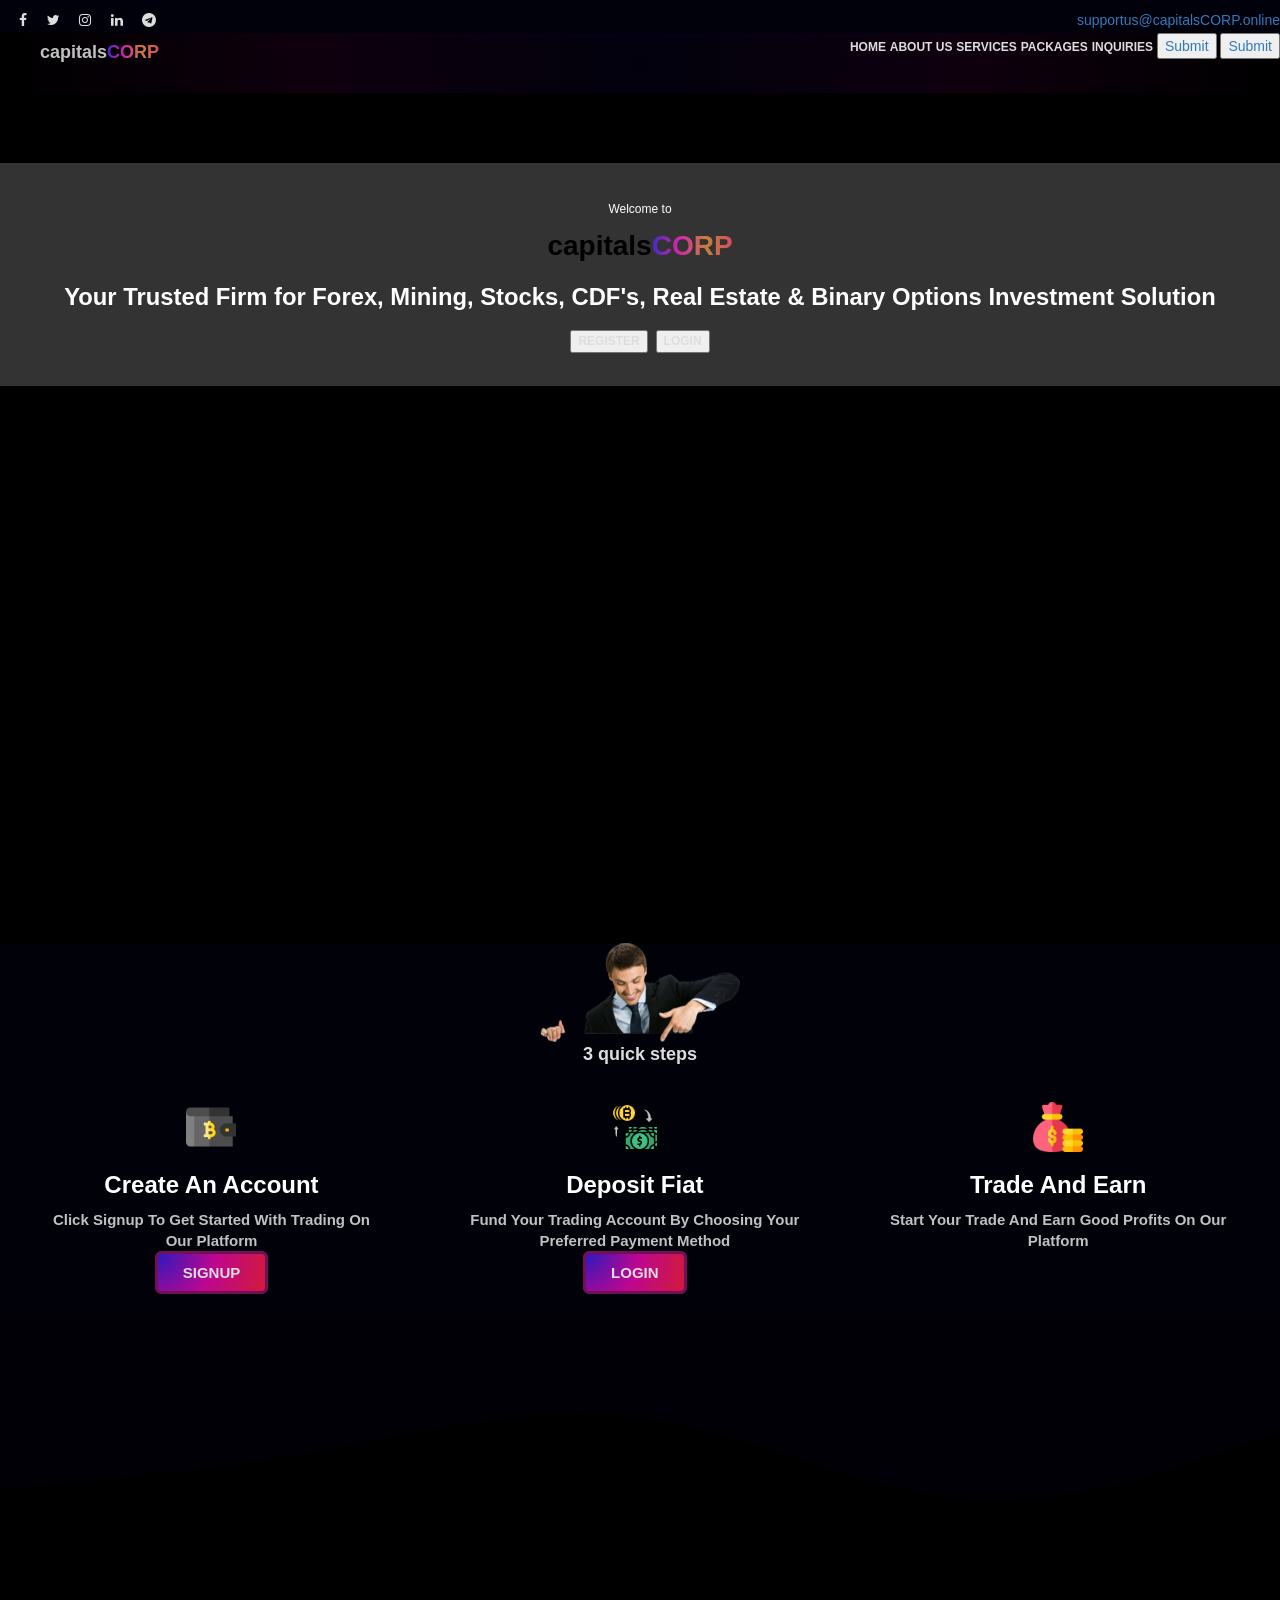
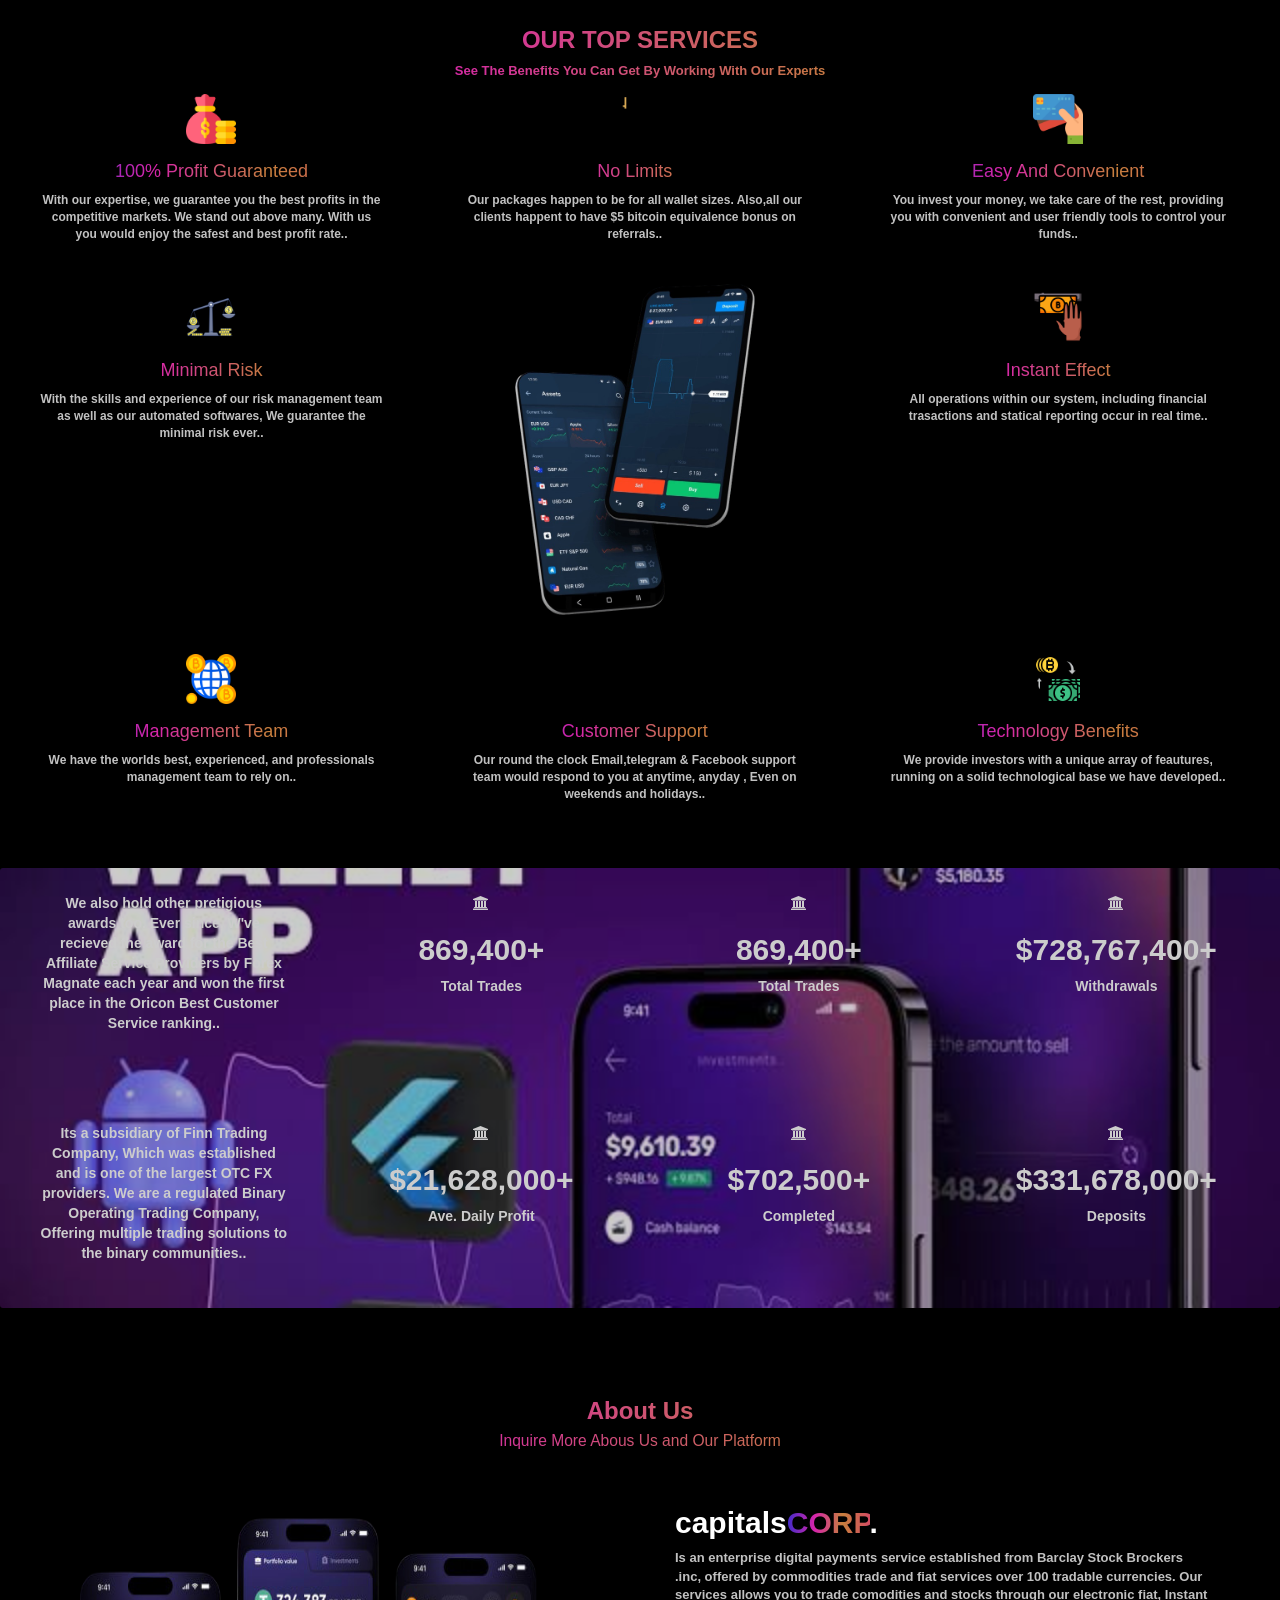
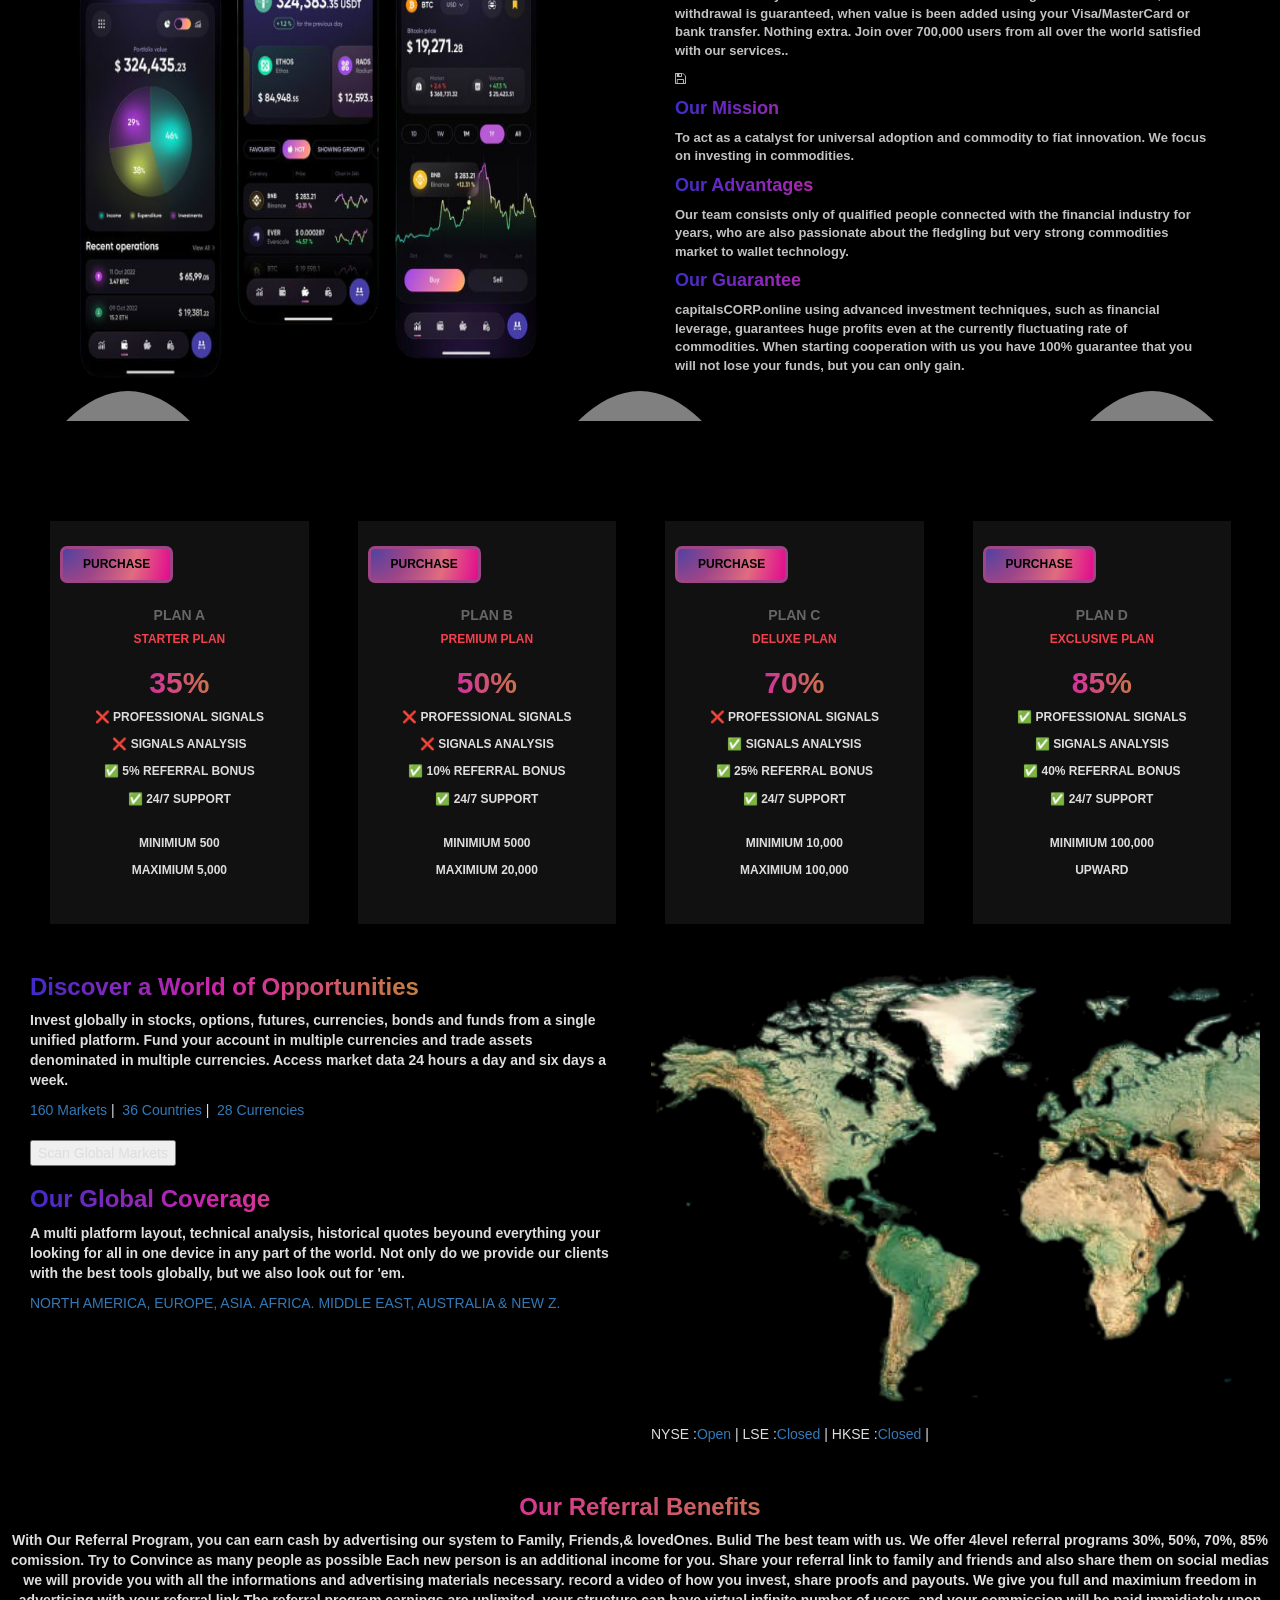
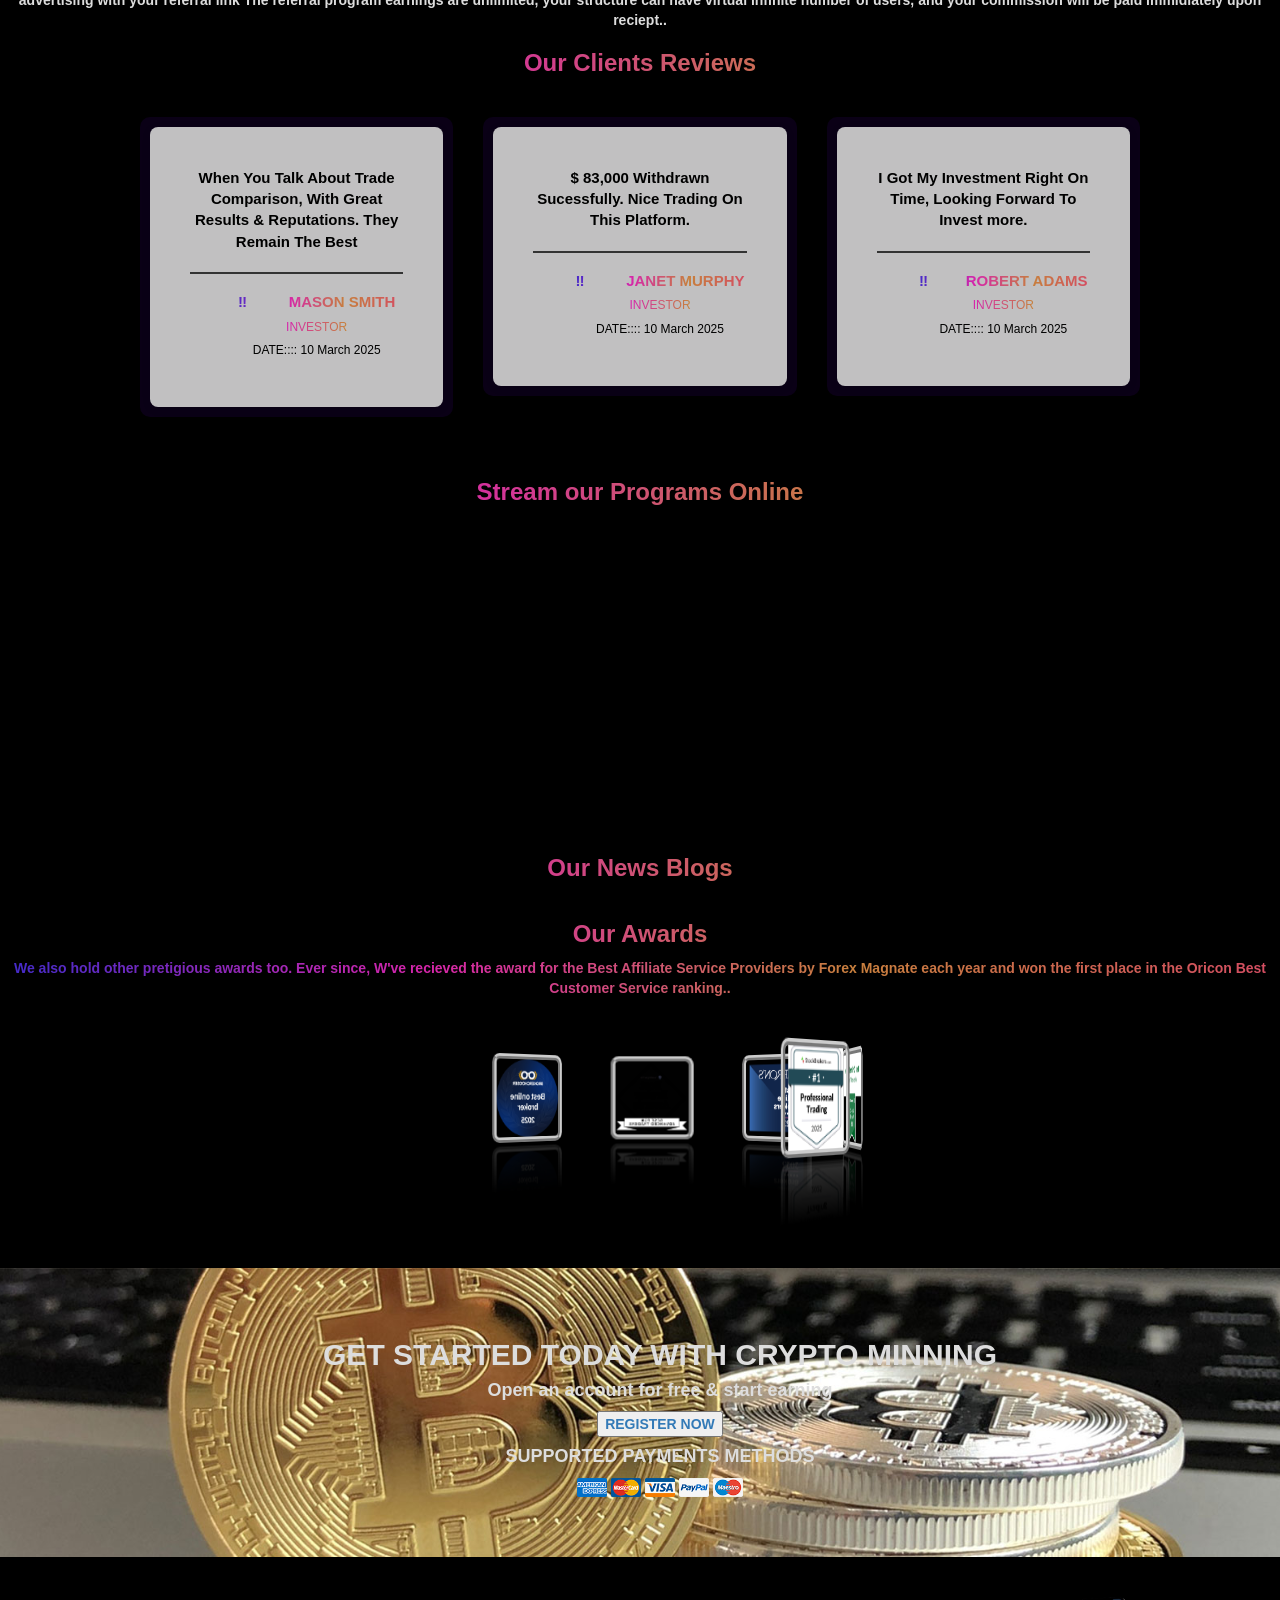
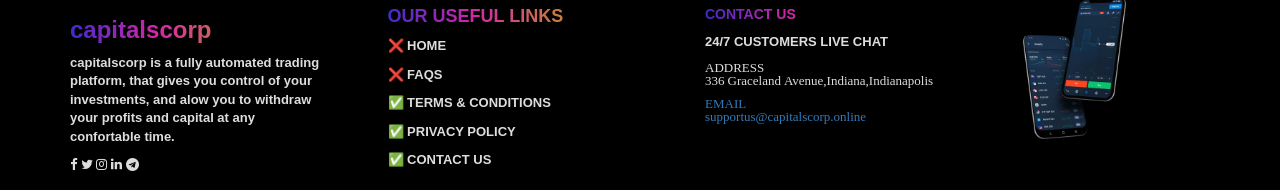
==== commit d4b54453: "Update index.html" ====
--- a/index.html
+++ b/index.html
@@ -473,10 +473,10 @@
 </div>
 <br><br><br><br>
 
-         <a href="https://wa.me/+18156151190" class="whatsapp-float" target="_blank">
+         <!--<a href="https://wa.me/+18156151190" class="whatsapp-float" target="_blank">
   <img src="https://img.icons8.com/color/48/000000/whatsapp--v1.png"/>
                 <p style="color:#ddd;font-size:12px;font-weight:800;margin-left:-2px;">CHAT US UP</p>
-</a>
+</a>-->
           
           
   <div class="snow-container5" id="snowContainer5">
